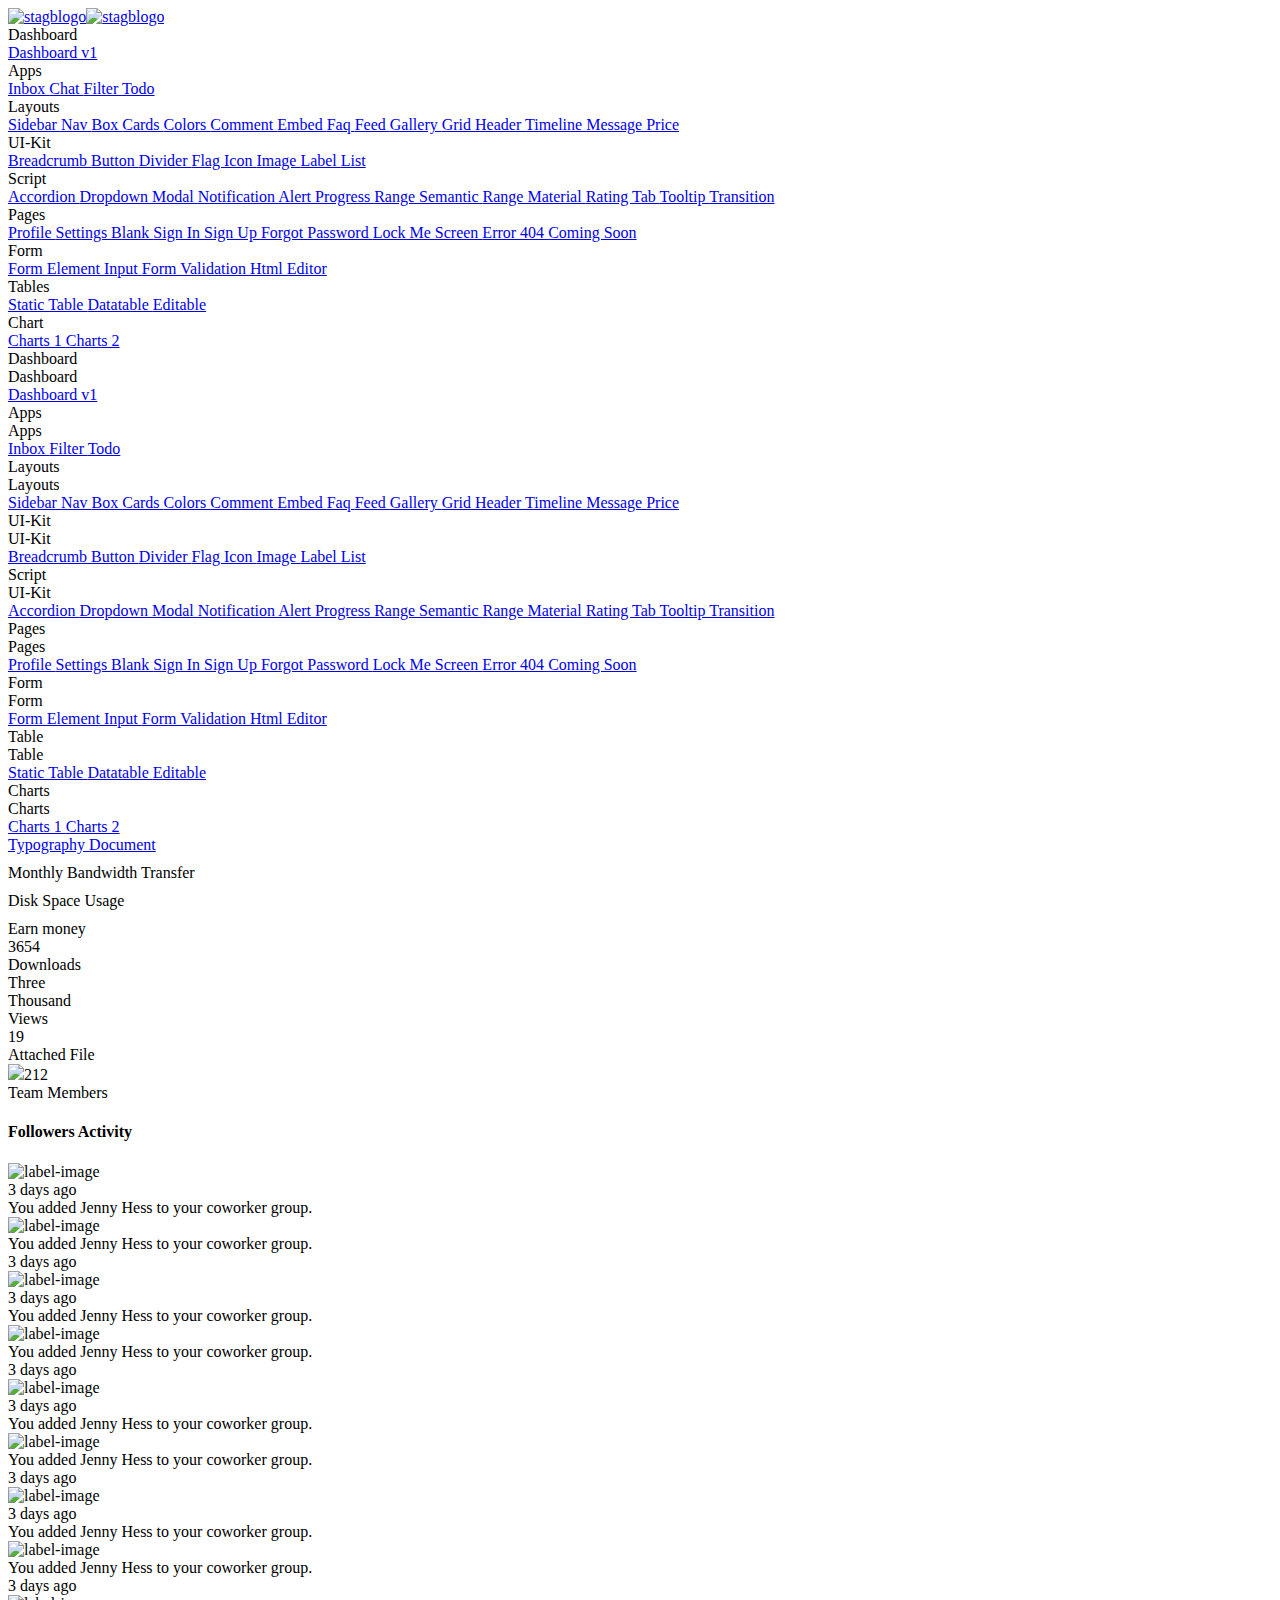
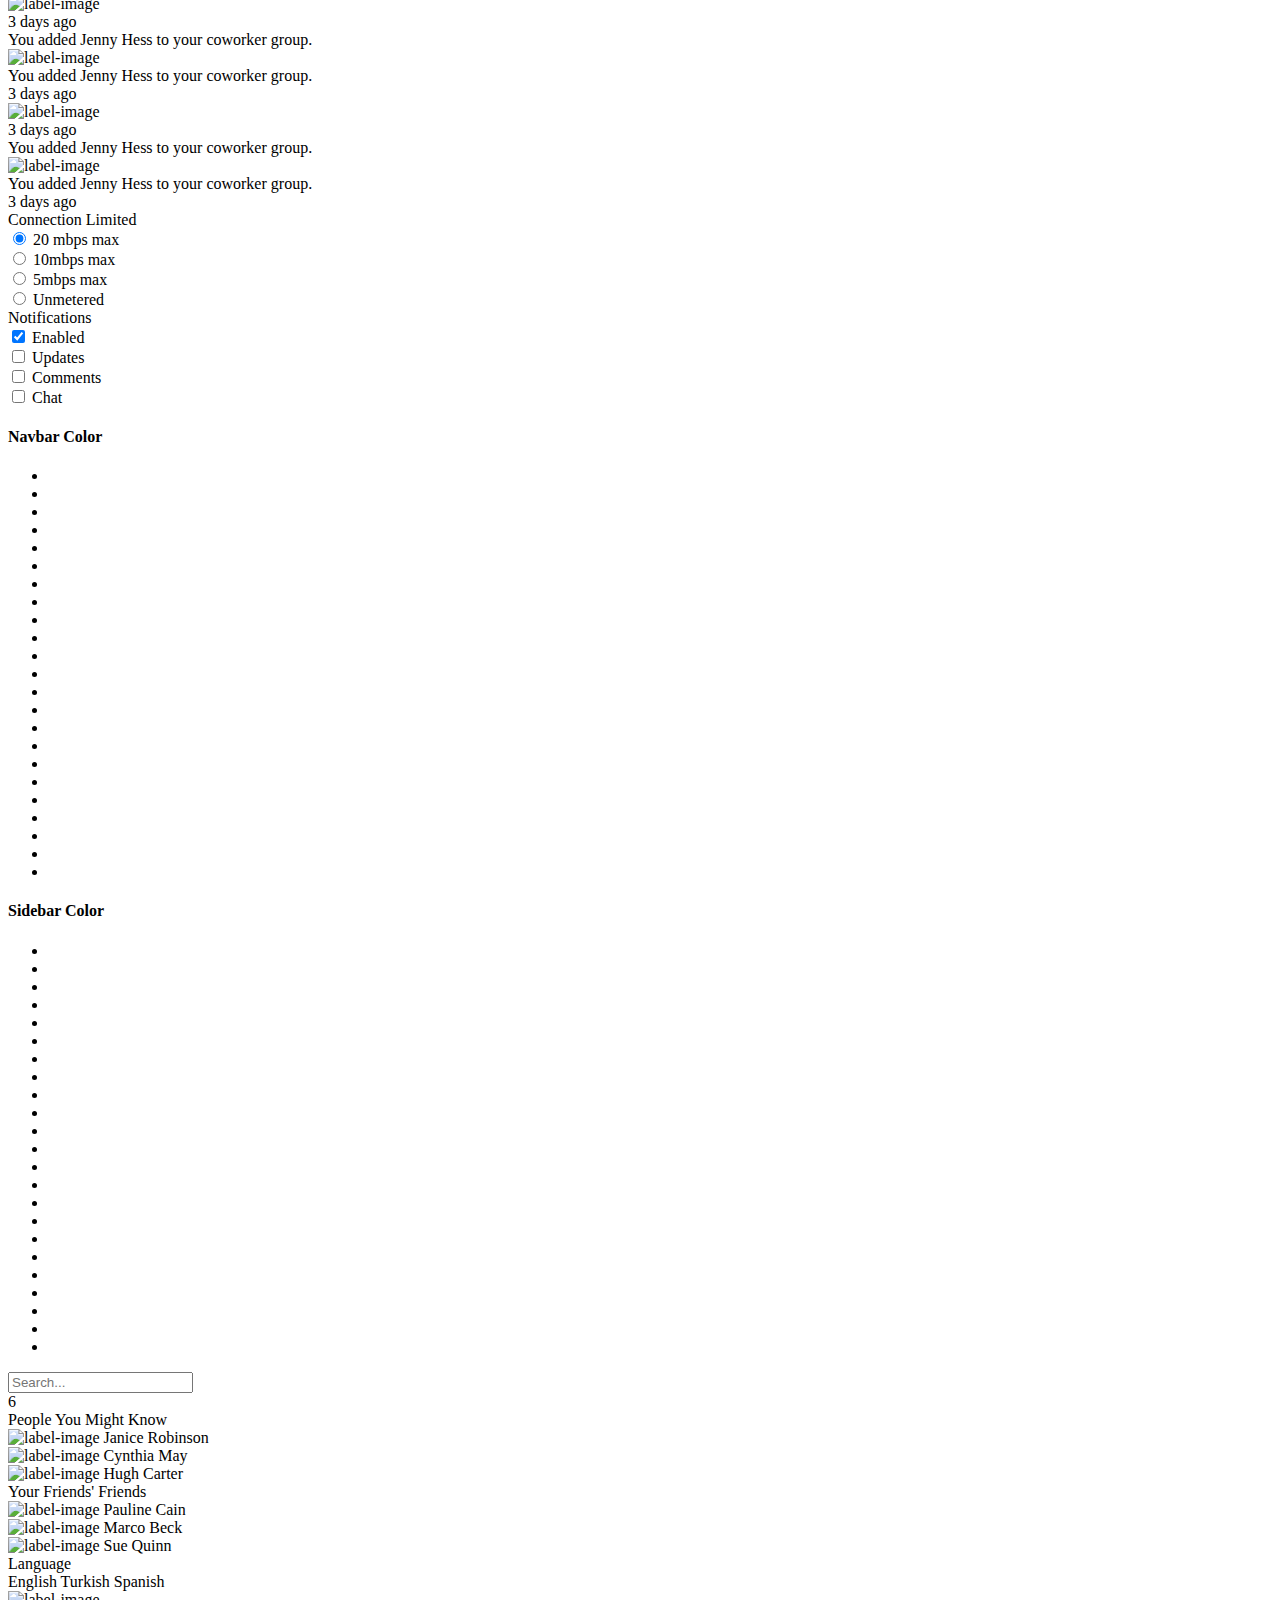
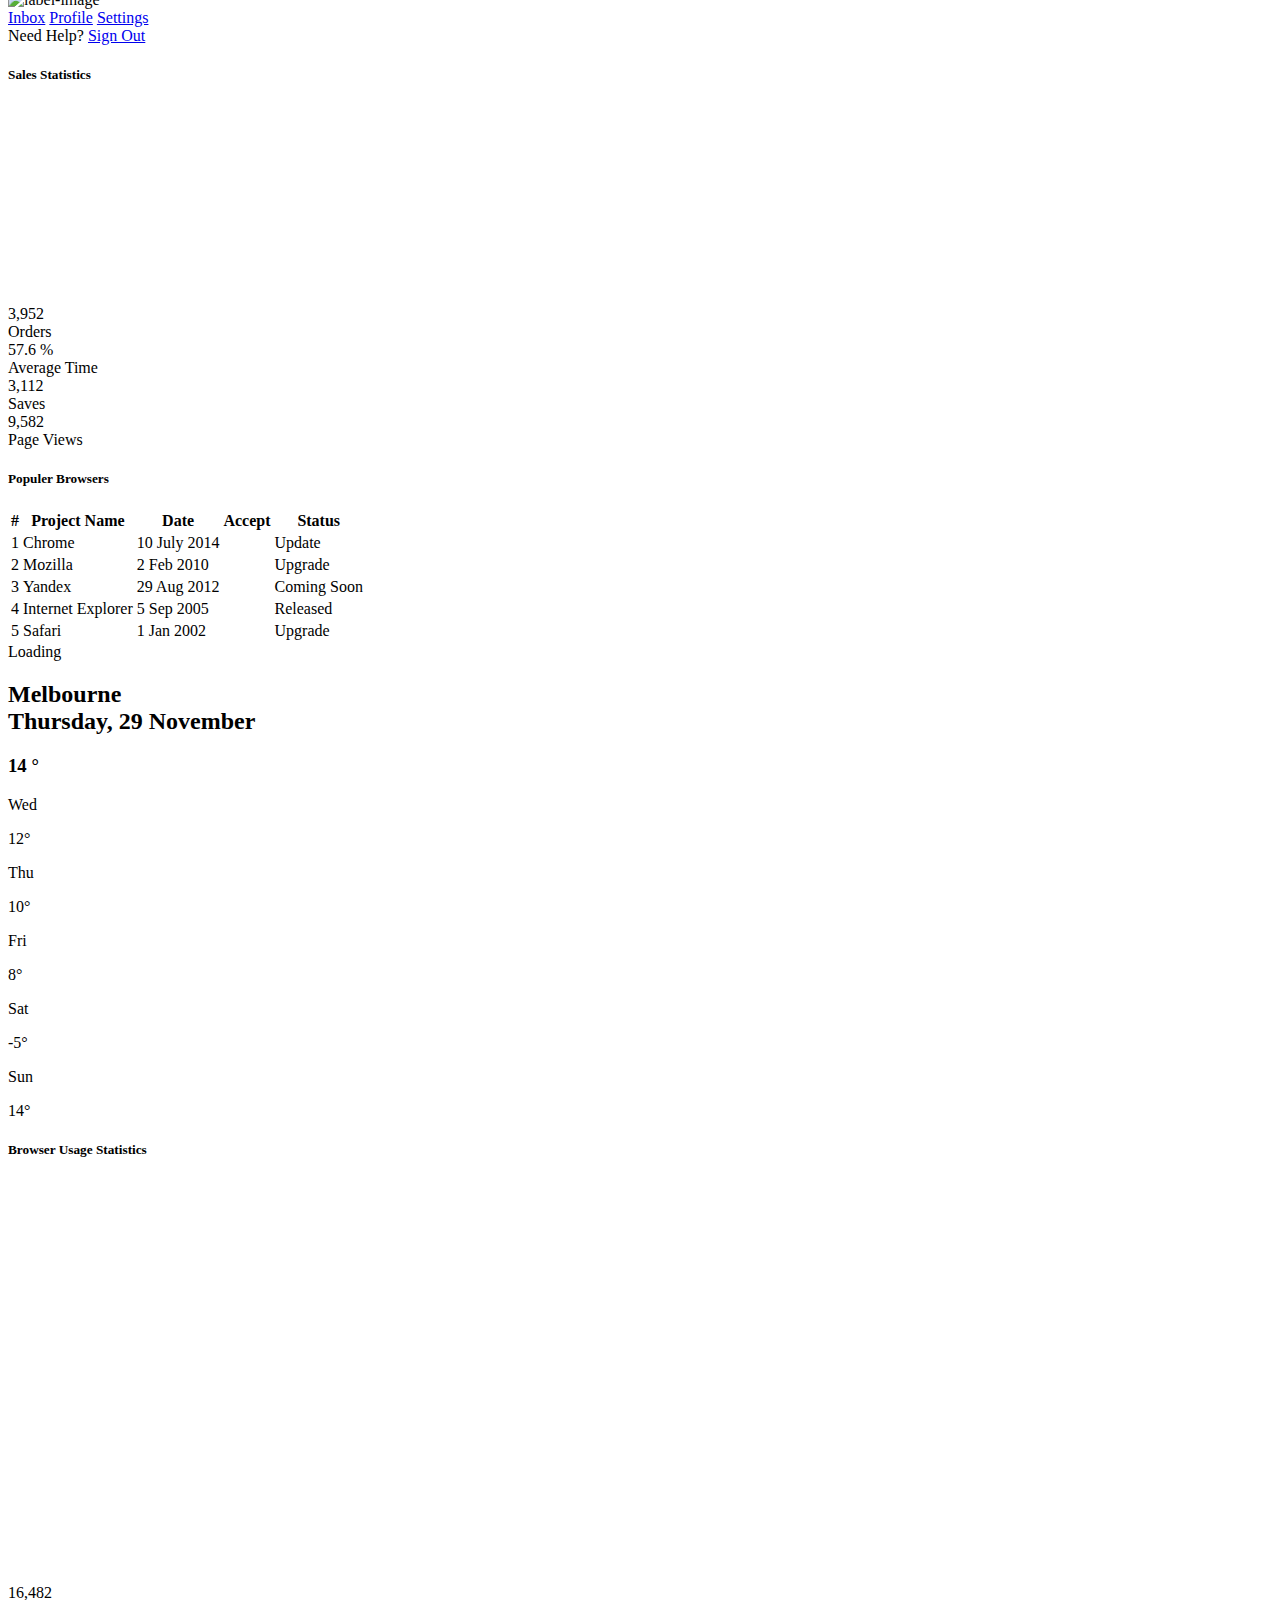
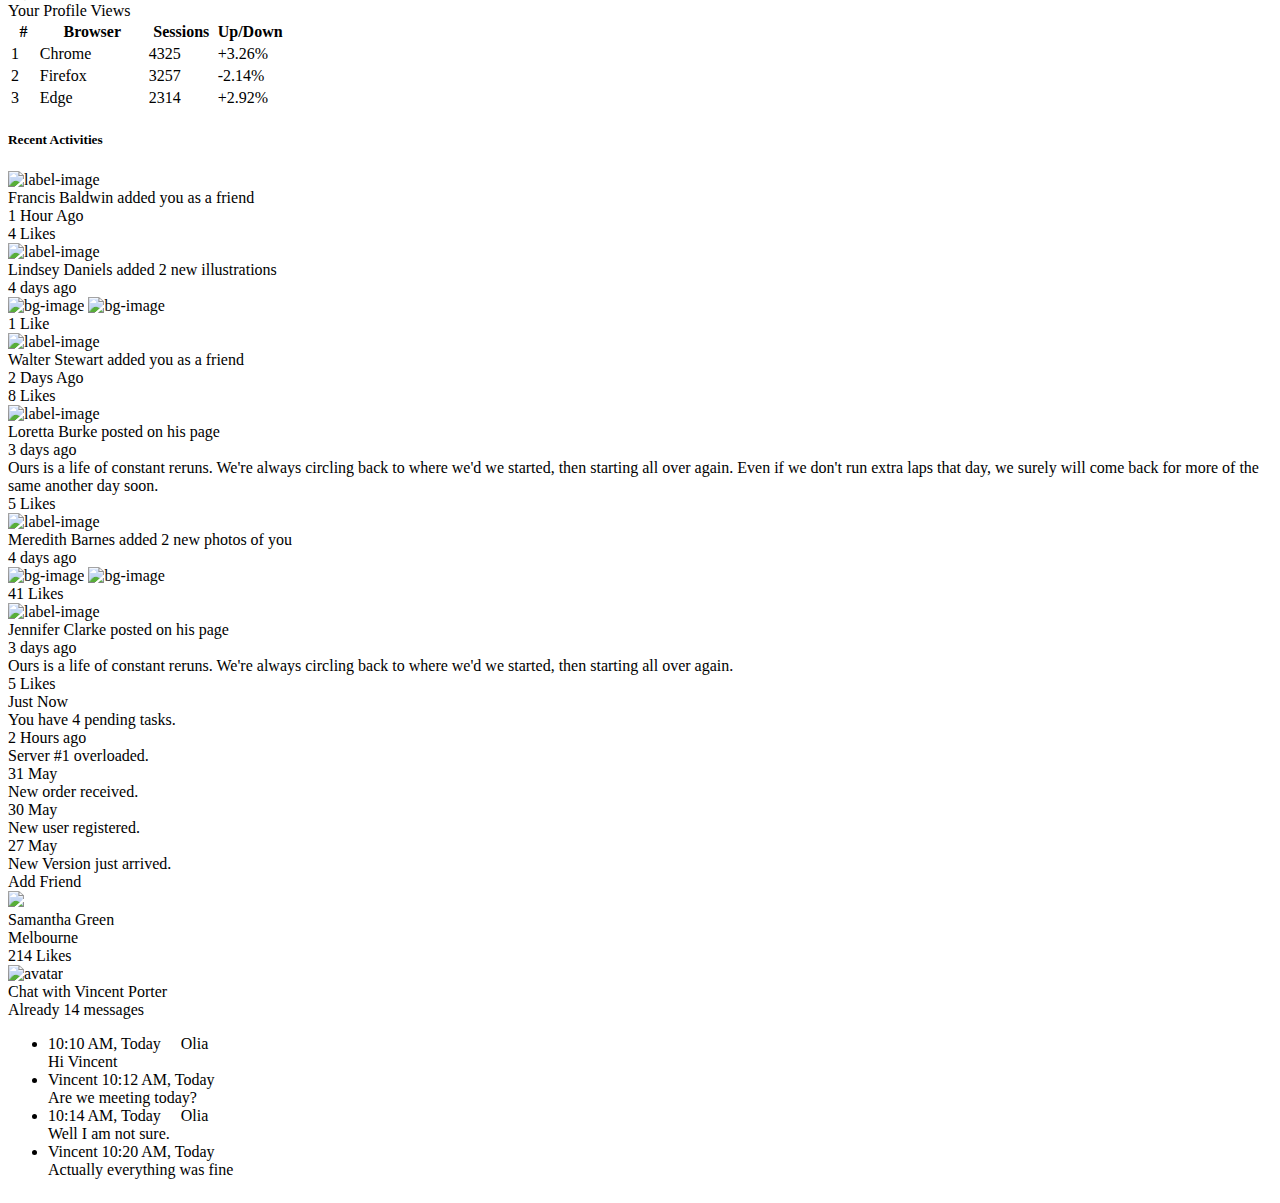
==== src/main/resources/templates/index.html @ 7857951e "gitHub 登录完成！" ====
<!DOCTYPE html>
<html lang="en" >

<head>
    <title>Stagb Admin Template - Dashboard</title>
    <link rel="icon" href="img/favicon.ico" />
    <meta charset="utf-8" />
    <meta http-equiv="X-UA-Compatible" content="IE=edge" />
    <meta name=viewport content="width=device-width, initial-scale=1" />
    <link href="semantic/dist/semantic.min.css" rel="stylesheet" />
    <link href="plugins/ionicons/css/ionicons.min.css" rel="stylesheet" />
    <link href="css/main.css" rel="stylesheet" />
    <link href="plugins/datepicker/css/bootstrap-datepicker.min.css" rel="stylesheet" />
    <link href="plugins/weather-icons/css/weather-icons-wind.min.css" rel="stylesheet" />
    <link href="plugins/weather-icons/css/weather-icons.min.css" rel="stylesheet" />
    <link href="plugins/chartist/chartist.min.css" rel="stylesheet" />
    <link href="css/chat-page.css" rel="stylesheet" />
    <link rel="shortcut icon" href="img/favicon.ico" />

</head>

<body>
    <div id="contextWrap">
        <!--sidebar-->
        <div class="ui sidebar vertical left menu overlay  borderless visible sidemenu inverted  grey" style="-webkit-transition-duration: 0.1s; transition-duration: 0.1s;" data-color="grey">
            <a class="item logo" href="index.html">
                <img src="img/logo.png" alt="stagblogo" /><img src="img/thumblogo.png" alt="stagblogo" class="displaynone" />
            </a>
            <div class="ui accordion inverted">

                <a class="title item">
                    <i class="ion-speedometer titleIcon icon"></i> Dashboard <i class="dropdown icon"></i>
                </a>
                <div class="content">
                    <a class="item" href="index.html">
                    Dashboard v1
                </a>
                </div>

                <div class="title item">
                    <i class="ion-ios-lightbulb titleIcon icon"></i>

                    <i class="dropdown icon"></i> Apps
                </div>
                <div class="content">
                    <a class="item" href="inbox.html">
                    Inbox
                </a>

                    <a class="item" href="chat.html">
                    Chat
                </a>

                    <a class="item" href="filter.html">
                    Filter
                </a>
                    <a class="item" href="todo.html">
                    Todo
                </a>
                </div>
                <div class="title item">
                    <i class="ion-ios-world titleIcon  icon"></i>

                    <i class="dropdown icon"></i> Layouts
                </div>
                <div class="content">
                    <a class="item" href="sidebar.html">
                    Sidebar
                </a>
                    <a class="item" href="menu.html">
                    Nav
                </a>

                    <a class="item" href="box.html">
                    Box
                </a>
                    <a class="item" href="cards.html">
                    Cards
                </a>
                    <a class="item" href="color.html">
                    Colors
                </a>
                    <a class="item" href="comment.html">
                    Comment
                </a>
                    <a class="item" href="embed.html">
                    Embed
                </a>
                    <a class="item" href="faq.html">
                    Faq
                </a>
                    <a class="item" href="feed.html">
                    Feed
                </a>
                    <a class="item" href="gallery.html">
                    Gallery
                </a>
                    <a class="item" href="grid.html">
                    Grid
                </a>
                    <a class="item" href="header.html">
                    Header
                </a>
                    <a class="item" href="timeline.html">
                    Timeline
                </a>
                    <a class="item" href="message.html">
                    Message
                </a>
                    <a class="item" href="price.html">
                    Price
                </a>
                </div>



                <div class="title item">
                    <i class="ion-briefcase titleIcon icon"></i>

                    <i class="dropdown icon"></i> UI-Kit
                </div>
                <div class="content">

                    <a class="item" href="breadcrumb.html">
                    Breadcrumb
                </a>
                    <a class="item" href="button.html">
                    Button
                </a>
                    <a class="item" href="divider.html">
                    Divider
                </a>

                    <a class="item" href="flag.html">
                    Flag
                </a>
                    <a class="item" href="icon.html">
                    Icon
                </a>
                    <a class="item" href="image.html">
                    Image
                </a>
                    <a class="item" href="label.html">
                    Label
                </a>
                    <a class="item" href="list.html">
                    List
                </a>
                </div>
                <div class="title item">
                    <i class="ion-mouse titleIcon icon"></i>

                    <i class="dropdown icon"></i> Script
                </div>
                <div class="content">
                    <a class="item" href="accordion.html">
                    Accordion
                </a>

                    <a class="item" href="dropdown.html">
                    Dropdown
                </a>

                    <a class="item" href="modal.html">
                    Modal
                </a>
                    <a class="item" href="notification.html">
                    Notification
                </a>
                    <a class="item" href="alert.html">
                    Alert
                </a>

                    <a class="item" href="progress.html">
                    Progress
                </a>
                    <a class="item" href="range-v1.html">
                    Range Semantic
                </a>
                    <a class="item" href="range-v2.html">
                    Range Material
                </a>
                    <a class="item" href="rating.html">
                    Rating
                </a>
                    <a class="item" href="tab.html">
                    Tab
                </a>
                    <a class="item" href="tooltip.html">
                    Tooltip
                </a>
                    <a class="item" href="transition.html">
                    Transition
                </a>
                </div>
                <div class="title item">
                    <i class="ion-bowtie titleIcon icon"></i>

                    <i class="dropdown icon"></i> Pages
                </div>
                <div class="content">
                    <a class="item" href="profile.html">
                    Profile
                </a>

                    <a class="item" href="settings.html">
                    Settings
                </a>

                    <a class="item" href="blank.html">
                    Blank
                </a>
                    <a class="item" href="login.html">
                    Sign In
                </a>
                    <a class="item" href="login.html">
                    Sign Up
                </a>
                    <a class="item" href="forgotpassword.html">
                    Forgot Password
                </a>
                    <a class="item" href="lockme.html">
                    Lock Me Screen
                </a>
                    <a class="item" href="404.html">
                    Error 404
                </a>
                    <a class="item" href="comingsoon.html">
                    Coming Soon
                </a>
                </div>

                <div class="title item">
                    <i class="ion-paintbrush titleIcon icon"></i>

                    <i class="dropdown icon"></i> Form
                </div>
                <div class="content">
                    <a class="item" href="formelements.html">
                    Form Element
                </a>
                    <a class="item" href="input.html">
                    Input
                </a>
                    <a class="item" href="formvalidation.html">
                    Form Validation
                </a>

                    <a class="item" href="editor.html">
                    Html Editor
                </a>
                </div>

                <div class="title item">
                    <i class="ion-flame titleIcon icon"></i>

                    <i class="dropdown icon"></i> Tables
                </div>
                <div class="content">
                    <a class="item" href="table.html">
                    Static Table
                </a>
                    <a class="item" href="datatable.html">
                    Datatable
                </a>
                    <a class="item" href="editable.html">
                    Editable
                </a>
                </div>
                <div class="title item">
                    <i class="ion-arrow-graph-up-right titleIcon icon"></i>

                    <i class="dropdown icon"></i> Chart
                </div>
                <div class="content">
                    <a class="item" href="chart.html">
                    Charts 1
                </a>
                    <a class="item" href="chart-2.html">
                    Charts 2
                </a>

                </div>

            </div>

            <div class="ui dropdown item displaynone scrolling">
                <span>Dashboard</span>
                <i class="ion-speedometer icon"></i>

                <div class="menu">
                    <div class="header">
                        Dashboard
                    </div>
                    <div class="ui divider"></div>
                    <a class="item" href="index.html">
                    Dashboard v1
                </a>
                </div>
            </div>


            <div class="ui dropdown item displaynone scrolling">
                <span>Apps</span>
                <i class="ion-ios-lightbulb icon"></i>
                <div class="menu">
                    <div class="header">
                        Apps
                    </div>
                    <div class="ui divider"></div>
                    <a class="item" href="inbox.html">
                    Inbox
                </a>
                    <a class="item" href="filter.html">
                    Filter
                </a>
                    <a class="item" href="todo.html">
                    Todo
                </a>
                </div>
            </div>
            <div class="ui dropdown item displaynone scrolling">
                <span>Layouts</span>
                <i class="ion-ios-world icon"></i>
                <div class="menu">
                    <div class="header">
                        Layouts
                    </div>
                    <div class="ui divider"></div>
                    <a class="item" href="sidebar.html">
                    Sidebar
                </a>
                    <a class="item" href="menu.html">
                    Nav
                </a>

                    <a class="item" href="box.html">
                    Box
                </a>
                    <a class="item" href="cards.html">
                    Cards
                </a>
                    <a class="item" href="color.html">
                    Colors
                </a>
                    <a class="item" href="comment.html">
                    Comment
                </a>
                    <a class="item" href="embed.html">
                    Embed
                </a>
                    <a class="item" href="faq.html">
                    Faq
                </a>
                    <a class="item" href="feed.html">
                    Feed
                </a>
                    <a class="item" href="gallery.html">
                    Gallery
                </a>
                    <a class="item" href="grid.html">
                    Grid
                </a>
                    <a class="item" href="header.html">
                    Header
                </a>
                    <a class="item" href="timeline.html">
                    Timeline
                </a>
                    <a class="item" href="message.html">
                    Message
                </a>
                    <a class="item" href="price.html">
                    Price
                </a>
                </div>
            </div>
            <div class="ui dropdown item displaynone scrolling">
                <span>UI-Kit</span>
                <i class="ion-briefcase icon"></i>
                <div class="menu">
                    <div class="header">
                        UI-Kit
                    </div>
                    <div class="ui divider"></div>
                    <a class="item" href="breadcrumb.html">
                    Breadcrumb
                </a>
                    <a class="item" href="button.html">
                    Button
                </a>
                    <a class="item" href="divider.html">
                    Divider
                </a>

                    <a class="item" href="flag.html">
                    Flag
                </a>
                    <a class="item" href="icon.html">
                    Icon
                </a>
                    <a class="item" href="image.html">
                    Image
                </a>
                    <a class="item" href="label.html">
                    Label
                </a>
                    <a class="item" href="list.html">
                    List
                </a>
                </div>
            </div>
            <div class="ui dropdown item displaynone scrolling">
                <span>Script</span>
                <i class="ion-mouse icon"></i>
                <div class="menu">
                    <div class="header">
                        UI-Kit
                    </div>
                    <div class="ui divider"></div>
                    <a class="item" href="accordion.html">
                    Accordion
                </a>

                    <a class="item" href="dropdown.html">
                    Dropdown
                </a>

                    <a class="item" href="modal.html">
                    Modal
                </a>
                    <a class="item" href="notification.html">
                    Notification
                </a>
                    <a class="item" href="alert.html">
                    Alert
                </a>

                    <a class="item" href="progress.html">
                    Progress
                </a>
                    <a class="item" href="range-v1.html">
                    Range Semantic
                </a>
                    <a class="item" href="range-v2.html">
                    Range Material
                </a>
                    <a class="item" href="rating.html">
                    Rating
                </a>
                    <a class="item" href="tab.html">
                    Tab
                </a>
                    <a class="item" href="tooltip.html">
                    Tooltip
                </a>
                    <a class="item" href="transition.html">
                    Transition
                </a>
                </div>
            </div>
            <div class="ui dropdown item displaynone scrolling">
                <span>Pages</span>
                <i class="ion-bowtie icon"></i>

                <div class="menu">
                    <div class="header">
                        Pages
                    </div>
                    <div class="ui divider"></div>
                    <a class="item" href="profile.html">
                    Profile
                </a>

                    <a class="item" href="settings.html">
                    Settings
                </a>

                    <a class="item" href="blank.html">
                    Blank
                </a>
                    <a class="item" href="login.html">
                    Sign In
                </a>
                    <a class="item" href="login.html">
                    Sign Up
                </a>
                    <a class="item" href="forgotpassword.html">
                    Forgot Password
                </a>
                    <a class="item" href="lockme.html">
                    Lock Me Screen
                </a>
                    <a class="item" href="404.html">
                    Error 404
                </a>
                    <a class="item" href="comingsoon.html">
                    Coming Soon
                </a>
                </div>
            </div>
            <div class="ui dropdown item displaynone scrolling">
                <span>Form</span>
                <i class="ion-paintbrush  icon"></i>

                <div class="menu">
                    <div class="header">
                        Form
                    </div>
                    <div class="ui divider"></div>
                    <a class="item" href="formelements.html">
                    Form Element
                </a>
                    <a class="item" href="input.html">
                    Input
                </a>
                    <a class="item" href="formvalidation.html">
                    Form Validation
                </a>

                    <a class="item" href="editor.html">
                    Html Editor
                </a>
                </div>
            </div>
            <div class="ui dropdown item displaynone scrolling">
                <span>Table</span>
                <i class="ion-flame icon"></i>

                <div class="menu">
                    <div class="header">
                        Table
                    </div>
                    <div class="ui divider"></div>
                    <a class="item" href="table.html">
                    Static Table
                </a>
                    <a class="item" href="datatable.html">
                    Datatable
                </a>
                    <a class="item" href="editable.html">
                    Editable
                </a>
                </div>
            </div>
            <div class="ui dropdown item displaynone scrolling">
                <span>Charts</span>
                <i class="ion-arrow-graph-up-right icon"></i>

                <div class="menu">
                    <div class="header">
                        Charts
                    </div>
                    <div class="ui divider"></div>
                    <a class="item" href="chart.html">
                    Charts 1
                </a>
                    <a class="item" href="chart-2.html">
                    Charts 2
                </a>

                </div>
            </div>
            <div class="ui divider"></div>
            <a class="item" href="typography.html">
                <i class="ion-printer icon"></i> <span class="colhidden">Typography</span>
            </a>
            <a class="item" href="document.html">
                <i class="ion-code icon"></i> <span class="colhidden">Document</span>
            </a>
            <div class="ui divider"></div>
            <a class="item">
                <div class="ui inverted progress tiny yellow" id="sidebar_progress1">
                    <div class="bar">

                    </div>
                    <div class="label colhidden" style="margin-top: 10px"><span class="colhidden">Monthly Bandwidth Transfer</span></div>
                </div>

            </a>

            <a class="item">
                <div class="ui inverted progress tiny teal" id="sidebar_progress2">
                    <div class="bar">

                    </div>
                    <div class="label colhidden" style="margin-top: 10px"><span class="colhidden">Disk Space Usage</span></div>
                </div>

            </a>
            <a class="item">
                <div class="ui inverted progress tiny blue" id="sidebar_progress3">
                    <div class="bar">

                    </div>
                    <div class="label colhidden" style="margin-top: 10px"><span class="colhidden">Earn money</span></div>
                </div>

            </a>
            <div class="ui divider"></div>

            <a class="item hiddenCollapse">
                <div class="ui one tiny inverted statistics">
                    <div class="statistic">
                        <div class="value counter">
                            3654
                        </div>
                        <div class="label">
                            Downloads
                        </div>
                    </div>
                    <div class="statistic">
                        <div class="text value">
                            Three<br> Thousand
                        </div>
                        <div class="label">
                            Views
                        </div>
                    </div>
                    <div class="statistic">
                        <div class="value">
                            <i class="ion-paperclip icon"></i><span class="counter">19</span>
                        </div>
                        <div class="label">
                            Attached File
                        </div>
                    </div>
                    <div class="statistic">
                        <div class="value">
                            <img src="img/avatar/people/carol.png" class="ui circular inline  top aligned image"><span class="counter">212</span>
                        </div>
                        <div class="label">
                            Team Members
                        </div>
                    </div>
                </div>
        </div>
        </a>
        <!--sidebar-->
        <div class="ui right sidebar">
            <div class="ui pointing secondary two item tabular menu">
                <a class="item active" data-tab="first"><i class="red icon ion-chatbox-working icon"></i></a>

                <a class="item" data-tab="fourth"><i class="blue icon ion-gear-a"></i></a>
            </div>
            <div class="ui tab active" data-tab="first">
                <div class="ui small feed">
                    <h4 class="ui header">Followers Activity</h4>
                    <div class="event">
                        <div class="label">
                            <img src="img/avatar/people/Abraham.png" alt="label-image" />
                        </div>
                        <div class="content">
                            <div class="date">
                                3 days ago
                            </div>
                            <div class="summary">
                                You added <a>Jenny Hess</a> to your <a>coworker</a> group.
                            </div>
                        </div>
                    </div>
                    <div class="event">
                        <div class="label">
                            <img src="img/avatar/people/carol.png" alt="label-image" />
                        </div>
                        <div class="content">
                            <div class="summary">
                                You added <a>Jenny Hess</a> to your <a>coworker</a> group.
                                <div class="date">
                                    3 days ago
                                </div>
                            </div>
                        </div>
                    </div>
                    <div class="event">
                        <div class="label">
                            <img src="img/avatar/people/Daryl.png" alt="label-image" />
                        </div>
                        <div class="content">
                            <div class="date">
                                3 days ago
                            </div>
                            <div class="summary">
                                You added <a>Jenny Hess</a> to your <a>coworker</a> group.
                            </div>
                        </div>
                    </div>
                    <div class="event">
                        <div class="label">
                            <img src="img/avatar/people/deana.png" alt="label-image" />
                        </div>
                        <div class="content">
                            <div class="summary">
                                You added <a>Jenny Hess</a> to your <a>coworker</a> group.
                                <div class="date">
                                    3 days ago
                                </div>
                            </div>
                        </div>
                    </div>
                    <div class="event">
                        <div class="label">
                            <img src="img/avatar/people/enid.png" alt="label-image" />
                        </div>
                        <div class="content">
                            <div class="date">
                                3 days ago
                            </div>
                            <div class="summary">
                                You added <a>Jenny Hess</a> to your <a>coworker</a> group.
                            </div>
                        </div>
                    </div>
                    <div class="event">
                        <div class="label">
                            <img src="img/avatar/people/Glenn.png" alt="label-image" />
                        </div>
                        <div class="content">
                            <div class="summary">
                                You added <a>Jenny Hess</a> to your <a>coworker</a> group.
                                <div class="date">
                                    3 days ago
                                </div>
                            </div>
                        </div>
                    </div>
                    <div class="event">
                        <div class="label">
                            <img src="img/avatar/people/Hershell.png" alt="label-image">
                        </div>
                        <div class="content">
                            <div class="date">
                                3 days ago
                            </div>
                            <div class="summary">
                                You added <a>Jenny Hess</a> to your <a>coworker</a> group.
                            </div>
                        </div>
                    </div>
                    <div class="event">
                        <div class="label">
                            <img src="img/avatar/people/Hershell.png" alt="label-image" />
                        </div>
                        <div class="content">
                            <div class="summary">
                                You added <a>Jenny Hess</a> to your <a>coworker</a> group.
                                <div class="date">
                                    3 days ago
                                </div>
                            </div>
                        </div>
                    </div>
                    <div class="event">
                        <div class="label">
                            <img src="img/avatar/people/Meggie.png" alt="label-image" />
                        </div>
                        <div class="content">
                            <div class="date">
                                3 days ago
                            </div>
                            <div class="summary">
                                You added <a>Jenny Hess</a> to your <a>coworker</a> group.
                            </div>
                        </div>
                    </div>
                    <div class="event">
                        <div class="label">
                            <img src="img/avatar/people/Michonne.png" alt="label-image" />
                        </div>
                        <div class="content">
                            <div class="summary">
                                You added <a>Jenny Hess</a> to your <a>coworker</a> group.
                                <div class="date">
                                    3 days ago
                                </div>
                            </div>
                        </div>
                    </div>
                    <div class="event">
                        <div class="label">
                            <img src="img/avatar/people/Rick.png" alt="label-image" />
                        </div>
                        <div class="content">
                            <div class="date">
                                3 days ago
                            </div>
                            <div class="summary">
                                You added <a>Jenny Hess</a> to your <a>coworker</a> group.
                            </div>
                        </div>
                    </div>
                    <div class="event">
                        <div class="label">
                            <img src="img/avatar/people/Tara.png" alt="label-image" />
                        </div>
                        <div class="content">
                            <div class="summary">
                                You added <a>Jenny Hess</a> to your <a>coworker</a> group.
                                <div class="date">
                                    3 days ago
                                </div>
                            </div>
                        </div>
                    </div>
                </div>
            </div>

            <div class="ui tab" data-tab="fourth">
                <div class="ui form fluid">
                    <div class="grouped fields">
                        <label>Connection Limited</label>
                        <div class="field">
                            <div class="ui slider checkbox">
                                <input type="radio" name="throughput" checked="checked">
                                <label>20 mbps max</label>
                            </div>
                        </div>
                        <div class="field">
                            <div class="ui slider checkbox">
                                <input type="radio" name="throughput">
                                <label>10mbps max</label>
                            </div>
                        </div>
                        <div class="field">
                            <div class="ui slider checkbox">
                                <input type="radio" name="throughput">
                                <label>5mbps max</label>
                            </div>
                        </div>
                        <div class="field">
                            <div class="ui slider checkbox checked">
                                <input type="radio" name="throughput">
                                <label>Unmetered</label>
                            </div>
                        </div>
                    </div>
                </div>
                <div class="ui divider"></div>
                <div class="ui form fluid">
                    <div class="grouped fields">
                        <label>Notifications</label>
                        <div class="field">
                            <div class="ui toggle checkbox">
                                <input type="checkbox" checked name="public">
                                <label class="coloring red">Enabled</label>
                            </div>
                        </div>
                        <div class="field">
                            <div class="ui toggle checkbox">
                                <input type="checkbox" name="public">
                                <label class="coloring green">Updates</label>
                            </div>
                        </div>
                        <div class="field">
                            <div class="ui toggle checkbox">
                                <input type="checkbox" name="public">
                                <label>Comments</label>
                            </div>
                        </div>
                        <div class="field">
                            <div class="ui toggle checkbox">
                                <input type="checkbox" name="public">
                                <label>Chat</label>
                            </div>
                        </div>
                    </div>
                </div>
                <div class="ui divider"></div>

                <h4 class="ui header">Navbar Color</h4>
                <div class="ui basic segment">

                    <ul class="colorlist">
                        <li>
                            <a class="ui segment yellow inverted" data-addClass="inverted yellow">
                            </a>
                        </li>
                        <li>
                            <a class="ui segment red inverted" data-addClass="inverted red">
                            </a>
                        </li>
                        <li>
                            <a class="ui segment blue inverted" data-addClass="inverted blue">
                            </a>
                        </li>
                        <li>
                            <a class="ui segment black inverted" data-addClass="inverted black">
                            </a>
                        </li>
                        <li>
                            <a class="ui segment orange inverted" data-addClass="inverted orange">
                            </a>
                        </li>
                        <li>
                            <a class="ui segment pink inverted" data-addClass="inverted pink">
                            </a>
                        </li>
                        <li>
                            <a class="ui segment green inverted" data-addClass="inverted green">
                            </a>
                        </li>
                        <li>
                            <a class="ui segment purple inverted" data-addClass="inverted purple">
                            </a>
                        </li>
                        <li>
                            <a class="ui segment violet inverted" data-addClass="inverted violet">
                            </a>
                        </li>
                        <li>
                            <a class="ui segment brown inverted" data-addClass="inverted brown">
                            </a>
                        </li>
                        <li>
                            <a class="ui segment teal inverted" data-addClass="inverted teal">
                            </a>
                        </li>
                        <li>
                            <a class="ui segment greenli inverted" data-addClass="inverted greenli">
                            </a>
                        </li>
                        <li>
                            <a class="ui segment grey inverted" data-addClass="inverted grey">
                            </a>
                        </li>
                        <li>
                            <a class="ui segment redli inverted" data-addClass="inverted redli">
                            </a>
                        </li>
                        <li>
                            <a class="ui segment yellowli inverted" data-addClass="inverted yellowli">
                            </a>
                        </li>
                        <li>
                            <a class="ui segment blueli inverted" data-addClass="inverted blueli">
                            </a>
                        </li>
                        <li>
                            <a class="ui segment darkpurpleli inverted" data-addClass="inverted darkpurpleli">
                            </a>
                        </li>
                        <li>
                            <a class="ui segment darkorangeli inverted" data-addClass="inverted darkorangeli">
                            </a>
                        </li>
                        <li>
                            <a class="ui segment greenli2 inverted" data-addClass="inverted greenli2">
                            </a>
                        </li>
                        <li>
                            <a class="ui segment pinkli inverted" data-addClass="inverted pinkli">
                            </a>
                        </li>
                        <li>
                            <a class="ui segment lightyellowli inverted" data-addClass="inverted lightyellowli">
                            </a>
                        </li>
                        <li>
                            <a class="ui segment darkli inverted" data-addClass="inverted darkli">
                            </a>
                        </li>
                        <li>
                            <a class="ui segment lightbrownli inverted" data-addClass="inverted lightbrownli">
                            </a>
                        </li>
                    </ul>
                </div>
                <h4 class="ui header">Sidebar Color</h4>
                <div class="ui basic segment">

                    <ul class="sidecolor">
                        <li>
                            <a class="ui segment yellow inverted" data-addClass="inverted yellow">
                            </a>
                        </li>
                        <li>
                            <a class="ui segment red inverted" data-addClass="inverted red">
                            </a>
                        </li>
                        <li>
                            <a class="ui segment blue inverted" data-addClass="inverted blue">
                            </a>
                        </li>
                        <li>
                            <a class="ui segment black inverted" data-addClass="inverted black">
                            </a>
                        </li>
                        <li>
                            <a class="ui segment orange inverted" data-addClass="inverted orange">
                            </a>
                        </li>
                        <li>
                            <a class="ui segment pink inverted" data-addClass="inverted pink">
                            </a>
                        </li>
                        <li>
                            <a class="ui segment green inverted" data-addClass="inverted green">
                            </a>
                        </li>
                        <li>
                            <a class="ui segment purple inverted" data-addClass="inverted purple">
                            </a>
                        </li>
                        <li>
                            <a class="ui segment violet inverted" data-addClass="inverted violet">
                            </a>
                        </li>
                        <li>
                            <a class="ui segment brown inverted" data-addClass="inverted brown">
                            </a>
                        </li>
                        <li>
                            <a class="ui segment teal inverted" data-addClass="inverted teal">
                            </a>
                        </li>
                        <li>
                            <a class="ui segment greenli inverted" data-addClass="inverted greenli">
                            </a>
                        </li>
                        <li>
                            <a class="ui segment grey inverted" data-addClass="inverted grey">
                            </a>
                        </li>
                        <li>
                            <a class="ui segment redli inverted" data-addClass="inverted redli">
                            </a>
                        </li>
                        <li>
                            <a class="ui segment yellowli inverted" data-addClass="inverted yellowli">
                            </a>
                        </li>
                        <li>
                            <a class="ui segment blueli inverted" data-addClass="inverted blueli">
                            </a>
                        </li>
                        <li>
                            <a class="ui segment darkpurpleli inverted" data-addClass="inverted darkpurpleli">
                            </a>
                        </li>
                        <li>
                            <a class="ui segment darkorangeli inverted" data-addClass="inverted darkorangeli">
                            </a>
                        </li>
                        <li>
                            <a class="ui segment greenli2 inverted" data-addClass="inverted greenli2">
                            </a>
                        </li>
                        <li>
                            <a class="ui segment pinkli inverted" data-addClass="inverted pinkli">
                            </a>
                        </li>
                        <li>
                            <a class="ui segment lightyellowli inverted" data-addClass="inverted lightyellowli">
                            </a>
                        </li>
                        <li>
                            <a class="ui segment darkli inverted" data-addClass="inverted darkli">
                            </a>
                        </li>
                        <li>
                            <a class="ui segment lightbrownli inverted" data-addClass="inverted lightbrownli">
                            </a>
                        </li>
                    </ul>
                </div>
            </div>
        </div>
        <div class="pusher">
            <!--navbar-->
            <div class="navslide navwrap">
                <div class="ui menu icon borderless grid" data-color="inverted white">
                    <a class="item labeled openbtn">
                        <i class="ion-navicon-round big icon"></i>
                    </a>
                    <a class="item labeled expandit" onclick="toggleFullScreen(document.body)">
                        <i class="ion-arrow-expand big icon"></i>
                    </a>
                    <div class="item ui colhidden">
                        <div class="ui icon input">
                            <input type="text" placeholder="Search...">
                            <i class="search icon"></i>
                        </div>
                    </div>
                    <div class="right menu colhidden">

                        <div class="ui dropdown item labeled icon">
                            <i class="bell icon"></i>
                            <div class="ui red label mini circular">6</div>
                            <div class="menu">
                                <div class="header">
                                    People You Might Know
                                </div>
                                <div class="item">
                                    <img class="ui avatar image" src="img/avatar/people/enid.png" alt="label-image" /> Janice Robinson
                                </div>
                                <div class="item">
                                    <img class="ui avatar image" src="img/avatar/people/Hershell.png" alt="label-image" /> Cynthia May
                                </div>
                                <div class="item">
                                    <img class="ui avatar image" src="img/avatar/people/Rick.png" alt="label-image" /> Hugh Carter
                                </div>
                                <div class="header">
                                    Your Friends' Friends
                                </div>
                                <div class="item">
                                    <img class="ui avatar image" src="img/avatar/people/Meggie.png" alt="label-image" /> Pauline Cain
                                </div>
                                <div class="item">
                                    <img class="ui avatar image" src="img/avatar/people/Glenn.png" alt="label-image" /> Marco Beck
                                </div>
                                <div class="item">
                                    <img class="ui avatar image" src="img/avatar/people/Daryl.png" alt="label-image" /> Sue Quinn
                                </div>
                            </div>
                        </div>
                        <div class="ui dropdown item">
                            Language <i class="dropdown icon"></i>
                            <div class="menu">
                                <a class="item"><i class="united kingdom flag"></i>English</a>
                                <a class="item"><i class="turkey flag"></i>Turkish</a>
                                <a class="item"><i class="spain flag"></i>Spanish</a>
                            </div>
                        </div>
                        <div class="ui dropdown item">
                            <img class="ui mini circular image" src="img/avatar/people/enid.png" alt="label-image" />
                            <div class="menu">
                                <a class="item" href="mail.html">Inbox</a>
                                <a class="item" href="profile.html">Profile</a>
                                <a class="item" href="settings.html">Settings</a>
                                <div class="ui divider"></div>
                                <a class="item">Need Help?</a>
                                <a class="item" href="/gitHubLogin">Sign Out</a>
                            </div>
                        </div>
                        <a class="item labeled rightsidebar computer only">
                            <i class="ion-wrench large icon"></i>
                        </a>

                    </div>
                </div>
            </div>
            <!--navbar-->
            <!--maincontent-->
            <div class="mainWrap navslide">
                <div class="ui equal width left aligned padded grid stackable">
                    <div class="row">
                        <div class="column">
                            <div class="ui segments no-padding">
                                <div class="ui segment basic no-padding-bottom">
                                    <h5 class="ui left floated header">
                                        Sales Statistics
                                    </h5>
                                    <h5 class="ui right floated header">
                                        <i class="ion-ios-arrow-up icon link"></i>
                                        <i class="ion-ios-refresh-empty refreshing icon link"></i>
                                        <i class="ion-ios-close-empty icon link"></i>
                                    </h5>
                                    <div class="clearfix"></div>
                                </div>
                                <div class="ui basic segment no-padding">
                                    <div id="chart-curved-line" class="flot-chart" style="width:100%;height:200px">
                                    </div>
                                </div>
                            </div>
                        </div>
                    </div>
                    <div class="row">
                        <div class="sixteen wide tablet four wide computer column">

                            <div class="ui segment left aligned">

                                <div class="ui  statistic">
                                    <div class="value counter">
                                        3,952
                                    </div>
                                    <div class="label">
                                        Orders
                                    </div>
                                    <i class="icon ion-ios-cart teal statisticIcon"></i>
                                </div>
                                <div id="flot-order" class="flotchart"></div>
                            </div>
                        </div>

                        <div class="sixteen wide tablet four wide computer column">

                            <div class="ui segment left aligned">

                                <div class="ui  statistic">
                                    <div class="value">
                                        <span class="counter">57.6</span> %
                                    </div>
                                    <div class="label">
                                        Average Time
                                    </div>
                                    <i class="icon ion-ios-timer blue statisticIcon"></i>
                                </div>
                                <div id="flot-avarage" class="flotchart"></div>
                            </div>
                        </div>
                        <div class="sixteen wide tablet four wide computer column">

                            <div class="ui segment left aligned">

                                <div class="ui  statistic">
                                    <div class="value counter">
                                        3,112
                                    </div>
                                    <div class="label">
                                        Saves
                                    </div>
                                    <i class="icon ion-magnet purple statisticIcon"></i>
                                </div>
                                <div id="flot-saves" class="flotchart"></div>
                            </div>
                        </div>
                        <div class="sixteen wide tablet four wide computer column">

                            <div class="ui segment left aligned">

                                <div class="ui  statistic">

                                    <div class="value counter">
                                        9,582
                                    </div>
                                    <div class="label">
                                        Page Views
                                    </div>
                                    <i class="icon ion-trophy red statisticIcon"></i>
                                </div>
                                <div id="flot-view" class="flotchart"></div>
                            </div>
                        </div>
                    </div>

                    <div class="stretched row">

                        <div class="sixteen wide tablet ten wide computer column">
                            <div class="ui segments">
                                <div class="ui segment no-padding-bottom">
                                    <h5 class="ui left floated header">
                                        Populer Browsers
                                    </h5>
                                    <h5 class="ui right floated header">
                                        <i class="ion-ios-arrow-up icon link"></i>
                                        <i class="ion-ios-refresh-empty refreshing icon link"></i>
                                        <i class="ion-ios-close-empty icon link"></i>
                                    </h5>
                                    <div class="clearfix"></div>
                                </div>
                                <div class="ui segment left aligned">

                                    <table class="ui very basic center aligned  celled table">
                                        <thead>
                                            <tr>
                                                <th>#</th>
                                                <th>Project Name</th>
                                                <th>Date</th>
                                                <th>Accept</th>
                                                <th>Status</th>
                                            </tr>
                                        </thead>
                                        <tbody>
                                            <tr>
                                                <td>1</td>
                                                <td>Chrome</td>
                                                <td>10 July 2014</td>
                                                <td><i class="green check icon"></i></td>
                                                <td><a class="ui blue mini basic label">Update</a></td>
                                            </tr>
                                            <tr>
                                                <td>2</td>
                                                <td>Mozilla</td>
                                                <td>2 Feb 2010</td>
                                                <td><i class="red close icon"></i></td>
                                                <td><a class="ui green mini basic label">Upgrade</a></td>
                                            </tr>
                                            <tr>
                                                <td>3</td>
                                                <td>Yandex</td>
                                                <td>29 Aug 2012</td>
                                                <td><i class="green check icon"></i></td>
                                                <td><a class="ui purple mini basic label">Coming Soon</a></td>
                                            </tr>
                                            <tr>
                                                <td>4</td>
                                                <td>Internet Explorer</td>
                                                <td>5 Sep 2005</td>
                                                <td><i class="red close icon"></i></td>
                                                <td><a class="ui red mini basic label">Released</a></td>
                                            </tr>
                                            <tr>
                                                <td>5</td>
                                                <td>Safari</td>
                                                <td>1 Jan 2002</td>
                                                <td><i class="red close icon"></i></td>
                                                <td><a class="ui yellow mini basic label">Upgrade</a></td>
                                            </tr>
                                        </tbody>
                                    </table>
                                    <div class="ui inverted dimmer">
                                        <div class="ui text loader">Loading</div>
                                    </div>
                                </div>
                            </div>
                        </div>
                        <div class="sixteen wide tablet six wide computer column">

                            <div class="ui segment">
                                <h2 class="ui   center aligned header">

                                    <div class="content">
                                        Melbourne
                                        <div class="sub header">Thursday, 29 November</div>
                                    </div>
                                </h2>
                                <h3 class="ui center aligned header">14 &deg;</h3>
                                <div class="ui divider"></div>
                                <div class="ui five column centered grid">

                                    <div class="column center aligned">
                                        <p>Wed</p>
                                        <p><i class="wi wi-day-cloudy"></i></p>
                                        <p>12&deg;</p>
                                    </div>
                                    <div class="column center aligned">
                                        <p>Thu</p>
                                        <p><i class="wi wi-day-sleet"></i></p>
                                        <p>10&deg;</p>
                                    </div>
                                    <div class="column center aligned">
                                        <p>Fri</p>
                                        <p><i class="wi wi-day-cloudy-gusts"></i></p>
                                        <p>8&deg;</p>
                                    </div>
                                    <div class="column center aligned">
                                        <p>Sat</p>
                                        <p><i class="wi wi-day-sprinkle"></i></p>
                                        <p>-5&deg;</p>
                                    </div>
                                    <div class="column center aligned">
                                        <p>Sun</p>
                                        <p><i class="wi wi-day-lightning"></i></p>
                                        <p>14&deg;</p>
                                    </div>
                                </div>
                                <div id="flot-weather" class="flotchart"></div>
                            </div>
                        </div>
                    </div>
                    <div class="row">
                        <div class="sixteen wide tablet sixteen wide computer column">
                            <div class="ui segments">
                                <div class="ui segment no-padding-bottom">
                                    <h5 class="ui left floated header">
                                        Browser Usage Statistics
                                    </h5>
                                    <h5 class="ui right floated header">
                                        <i class="ion-ios-arrow-up icon link"></i>
                                        <i class="ion-ios-refresh-empty refreshing icon link"></i>
                                        <i class="ion-ios-close-empty icon link"></i>
                                    </h5>
                                    <div class="clearfix"></div>
                                </div>
                                <div class="ui segment">
                                    <div class="ui grid">
                                        <div class="stretched row">
                                            <div class="sixteen wide tablet ten wide computer column">
                                                <canvas id="chart_1" width="400" height="400"></canvas>
                                            </div>
                                            <div class="sixteen wide tablet six wide computer column">
                                                <div class="ui horizontal large statistic">
                                                    <div class="value counter">
                                                        16,482
                                                    </div>
                                                    <div class="label">
                                                        Your Profile Views
                                                    </div>
                                                </div>
                                                <div id="flot-profile" class="flotchart"></div>
                                                <table class="ui celled striped table">
                                                    <thead>
                                                        <tr>
                                                            <th style="width:10%">#</th>
                                                            <th style="width:40%">Browser</th>
                                                            <th style="width:25%">Sessions</th>
                                                            <th style="width:25%">Up/Down</th>
                                                        </tr>
                                                    </thead>
                                                    <tbody>
                                                        <tr>
                                                            <td>1</td>
                                                            <td>Chrome</td>
                                                            <td>4325</td>
                                                            <td class="text-success">+3.26%</td>
                                                        </tr>
                                                        <tr>
                                                            <td>2</td>
                                                            <td>Firefox</td>
                                                            <td>3257</td>
                                                            <td class="text-danger">-2.14%</td>
                                                        </tr>
                                                        <tr>
                                                            <td>3</td>
                                                            <td>Edge</td>
                                                            <td>2314</td>
                                                            <td class="text-success">+2.92%</td>
                                                        </tr>
                                                    </tbody>
                                                </table>
                                            </div>
                                        </div>
                                    </div>
                                </div>
                            </div>
                        </div>
                    </div>

                    <div class="stretched row">
                        <div class="sixteen wide tablet five wide computer column">
                            <div class="ui segment">
                                <h5 class="ui dividing header">
                                    Recent Activities
                                </h5>
                                <div class="ui feed timeline">
                                    <div class="event">
                                        <div class="label">
                                            <img src="img/avatar/people/Abraham.png" alt="label-image" />
                                        </div>
                                        <div class="content">
                                            <div class="summary">
                                                <a class="user">
                                                Francis	Baldwin
                                            </a> added you as a friend
                                                <div class="date">
                                                    1 Hour Ago
                                                </div>
                                            </div>
                                            <div class="meta">
                                                <a class="like">
                                                    <i class="like icon"></i> 4 Likes
                                                </a>
                                            </div>
                                        </div>
                                    </div>
                                    <div class="event">
                                        <div class="label">
                                            <img src="img/avatar/people/carol.png" alt="label-image" />
                                        </div>
                                        <div class="content">
                                            <div class="summary">
                                                <a>Lindsey Daniels</a> added <a>2 new illustrations</a>
                                                <div class="date">
                                                    4 days ago
                                                </div>
                                            </div>
                                            <div class="extra images">
                                                <a><img src="img/bg/1.png" alt="bg-image" /></a>
                                                <a><img src="img/bg/3.png.jpeg" alt="bg-image" /></a>
                                            </div>
                                            <div class="meta">
                                                <a class="like">
                                                    <i class="like icon"></i> 1 Like
                                                </a>
                                            </div>
                                        </div>
                                    </div>
                                    <div class="event">
                                        <div class="label">
                                            <img src="img/avatar/people/Daryl.png" alt="label-image" />
                                        </div>
                                        <div class="content">
                                            <div class="summary">
                                                <a class="user">
                                                Walter	Stewart
                                            </a> added you as a friend
                                                <div class="date">
                                                    2 Days Ago
                                                </div>
                                            </div>
                                            <div class="meta">
                                                <a class="like">
                                                    <i class="like icon"></i> 8 Likes
                                                </a>
                                            </div>
                                        </div>
                                    </div>
                                    <div class="event">
                                        <div class="label">
                                            <img src="img/avatar/people/deana.png" alt="label-image" />
                                        </div>
                                        <div class="content">
                                            <div class="summary">
                                                <a>Loretta	Burke</a> posted on his page
                                                <div class="date">
                                                    3 days ago
                                                </div>
                                            </div>
                                            <div class="extra text">
                                                Ours is a life of constant reruns. We're always circling back to where we'd we started, then starting all over again. Even if we don't run extra laps that day, we surely will come back for more of the same another day soon.
                                            </div>
                                            <div class="meta">
                                                <a class="like">
                                                    <i class="like icon"></i> 5 Likes
                                                </a>
                                            </div>
                                        </div>
                                    </div>
                                    <div class="event">
                                        <div class="label">
                                            <img src="img/avatar/people/enid.png" alt="label-image" />
                                        </div>
                                        <div class="content">
                                            <div class="summary">
                                                <a>Meredith	Barnes</a> added <a>2 new photos</a> of you
                                                <div class="date">
                                                    4 days ago
                                                </div>
                                            </div>
                                            <div class="extra images">
                                                <a><img src="img/bg/5.png" alt="bg-image" /></a>
                                                <a><img src="img/bg/6.png" alt="bg-image" /></a>
                                            </div>
                                            <div class="meta">
                                                <a class="like">
                                                    <i class="like icon"></i> 41 Likes
                                                </a>
                                            </div>
                                        </div>
                                    </div>

                                    <div class="event">
                                        <div class="label">
                                            <img src="img/avatar/people/Meggie.png" alt="label-image" />
                                        </div>
                                        <div class="content">
                                            <div class="summary">
                                                <a>Jennifer	Clarke</a> posted on his page
                                                <div class="date">
                                                    3 days ago
                                                </div>
                                            </div>
                                            <div class="extra text">
                                                Ours is a life of constant reruns. We're always circling back to where we'd we started, then starting all over again.
                                            </div>
                                            <div class="meta">
                                                <a class="like">
                                                    <i class="like icon"></i> 5 Likes
                                                </a>
                                            </div>
                                        </div>
                                    </div>
                                </div>
                            </div>
                        </div>
                        <div class="sixteen wide tablet five wide computer column">

                            <div class="ui segment">
                                <div class="ui middle aligned relaxed list">
                                    <div class="item">
                                        <div class="right floated content">
                                            <a class="ui red basic label">Just Now</a>
                                        </div>
                                        <i class="icon large ion-pizza circular red"></i>
                                        <div class="content">
                                            You have 4 pending tasks.
                                        </div>
                                    </div>
                                    <div class="item">
                                        <div class="right floated content">
                                            <a class="ui teal basic label">2 Hours ago</a>
                                        </div>
                                        <i class="icon large ion-lock-combination circular teal"></i>

                                        <div class="content">
                                            Server #1 overloaded.
                                        </div>
                                    </div>
                                    <div class="item">
                                        <div class="right floated content">
                                            <a class="ui blue basic label">31 May</a>
                                        </div>
                                        <i class="icon large ion-bowtie circular blue"></i>

                                        <div class="content">
                                            New order received.
                                        </div>
                                    </div>
                                    <div class="item">
                                        <div class="right floated content">
                                            <a class="ui purple basic label">30 May</a>
                                        </div>
                                        <i class="icon large ion-bonfire circular purple"></i>

                                        <div class="content">
                                            New user registered.
                                        </div>
                                    </div>
                                    <div class="item">
                                        <div class="right floated content">
                                            <a class="ui brown basic label">27 May</a>
                                        </div>
                                        <i class="icon large ion-scissors circular brown"></i>

                                        <div class="content">
                                            New Version just arrived.
                                        </div>
                                    </div>
                                </div>
                            </div>
                            <div class="ui basic segment no-padding">
                                <div class="ui fluid one cards special">
                                    <div class="card fluid">
                                        <div class="blurring dimmable image">
                                            <div class="ui dimmer">
                                                <div class="content">
                                                    <div class="center">
                                                        <div class="ui inverted button">Add Friend</div>
                                                    </div>
                                                </div>
                                            </div>
                                            <img src="img/gallery/images5.jpg">
                                        </div>
                                        <div class="content">
                                            <a class="header">Samantha Green</a>
                                            <div class="meta">
                                                <span class="date">Melbourne</span>
                                            </div>
                                        </div>
                                        <div class="extra content">
                                            <a>
                                                <i class="like icon"></i> 214 Likes
                                            </a>
                                        </div>
                                    </div>
                                </div>
                            </div>
                        </div>
                        <div class="sixteen wide tablet six wide computer column">

                            <div class="ui segment">

                                <div class="chat">
                                    <div class="chat-header clearfix">
                                        <img class="ui circular image" src="img/avatar/people/Meggie.png" alt="avatar" />

                                        <div class="chat-about">
                                            <div class="chat-with">Chat with Vincent Porter</div>
                                            <div class="chat-num-messages">Already 14 messages</div>
                                        </div>
                                        <i class="fa fa-star"></i>
                                    </div>
                                    <!-- end chat-header -->

                                    <div class="chat-history" style="overflow:hidden">
                                        <ul>
                                            <li class="clearfix">
                                                <div class="message-data align-right">
                                                    <span class="message-data-time">10:10 AM, Today</span> &nbsp; &nbsp;
                                                    <span class="message-data-name">Olia</span> <i class="icon circle me"></i>
                                                </div>
                                                <div class="message other-message float-right">
                                                    Hi Vincent
                                                </div>
                                            </li>

                                            <li>
                                                <div class="message-data">
                                                    <span class="message-data-name"><i class="icon circle online"></i> Vincent</span>
                                                    <span class="message-data-time">10:12 AM, Today</span>
                                                </div>
                                                <div class="message my-message">
                                                    Are we meeting today?
                                                </div>
                                            </li>

                                            <li class="clearfix">
                                                <div class="message-data align-right">
                                                    <span class="message-data-time">10:14 AM, Today</span> &nbsp; &nbsp;
                                                    <span class="message-data-name">Olia</span> <i class="icon circle me"></i>
                                                </div>
                                                <div class="message other-message float-right">
                                                    Well I am not sure.
                                                </div>
                                            </li>

                                            <li>
                                                <div class="message-data">
                                                    <span class="message-data-name"><i class="icon circle online"></i> Vincent</span>
                                                    <span class="message-data-time">10:20 AM, Today</span>
                                                </div>
                                                <div class="message my-message">
                                                    Actually everything was fine
                                                </div>
                                            </li>
                                        </ul>
                                    </div>
                                    <!-- end chat-history -->
                                </div>
                            </div>
                        </div>
                    </div>
                </div>
            </div>
            <!--maincontent-->
        </div>
    </div>
    <!--jquery-->
    <script src="js/jquery-2.1.4.min.js"></script>
    <!--jquery-->
    <!--semantic-->
    <script src="semantic/dist/semantic.min.js"></script>
    <!--semantic-->
    <!--counter number-->
    <script src="plugins/counterup/jquery.counterup.min.js"></script>
    <script src="plugins/counterup/waypoints.min.js"></script>
    <!--counter number-->
    <!--flot chart-->
    <script src="plugins/flot/jquery.flot.js"></script>
    <script src="plugins/flot/jquery.flot.resize.min.js"></script>
    <script src="plugins/flot/jquery.flot.tooltip.min.js"></script>
    <script src="plugins/flot/curvedLines.js"></script>
    <script src="plugins/cookie/js.cookie.js"></script>
    <!--flot chart-->
    <!--chartjs chart-->
    <script src="plugins/chartjs/chart.min.js"></script>
    <!--chartjs chart-->

    <script src="plugins/nicescrool/jquery.nicescroll.min.js"></script>

    <script data-pace-options='{ "ajax": false }' src="plugins/pacejs/pace.js"></script>

    <script src="plugins/chartist/chartist.min.js"></script>

    <script src="js/dashboard2.js"></script>
    <script src="js/main.js"></script>
</body>

</html>
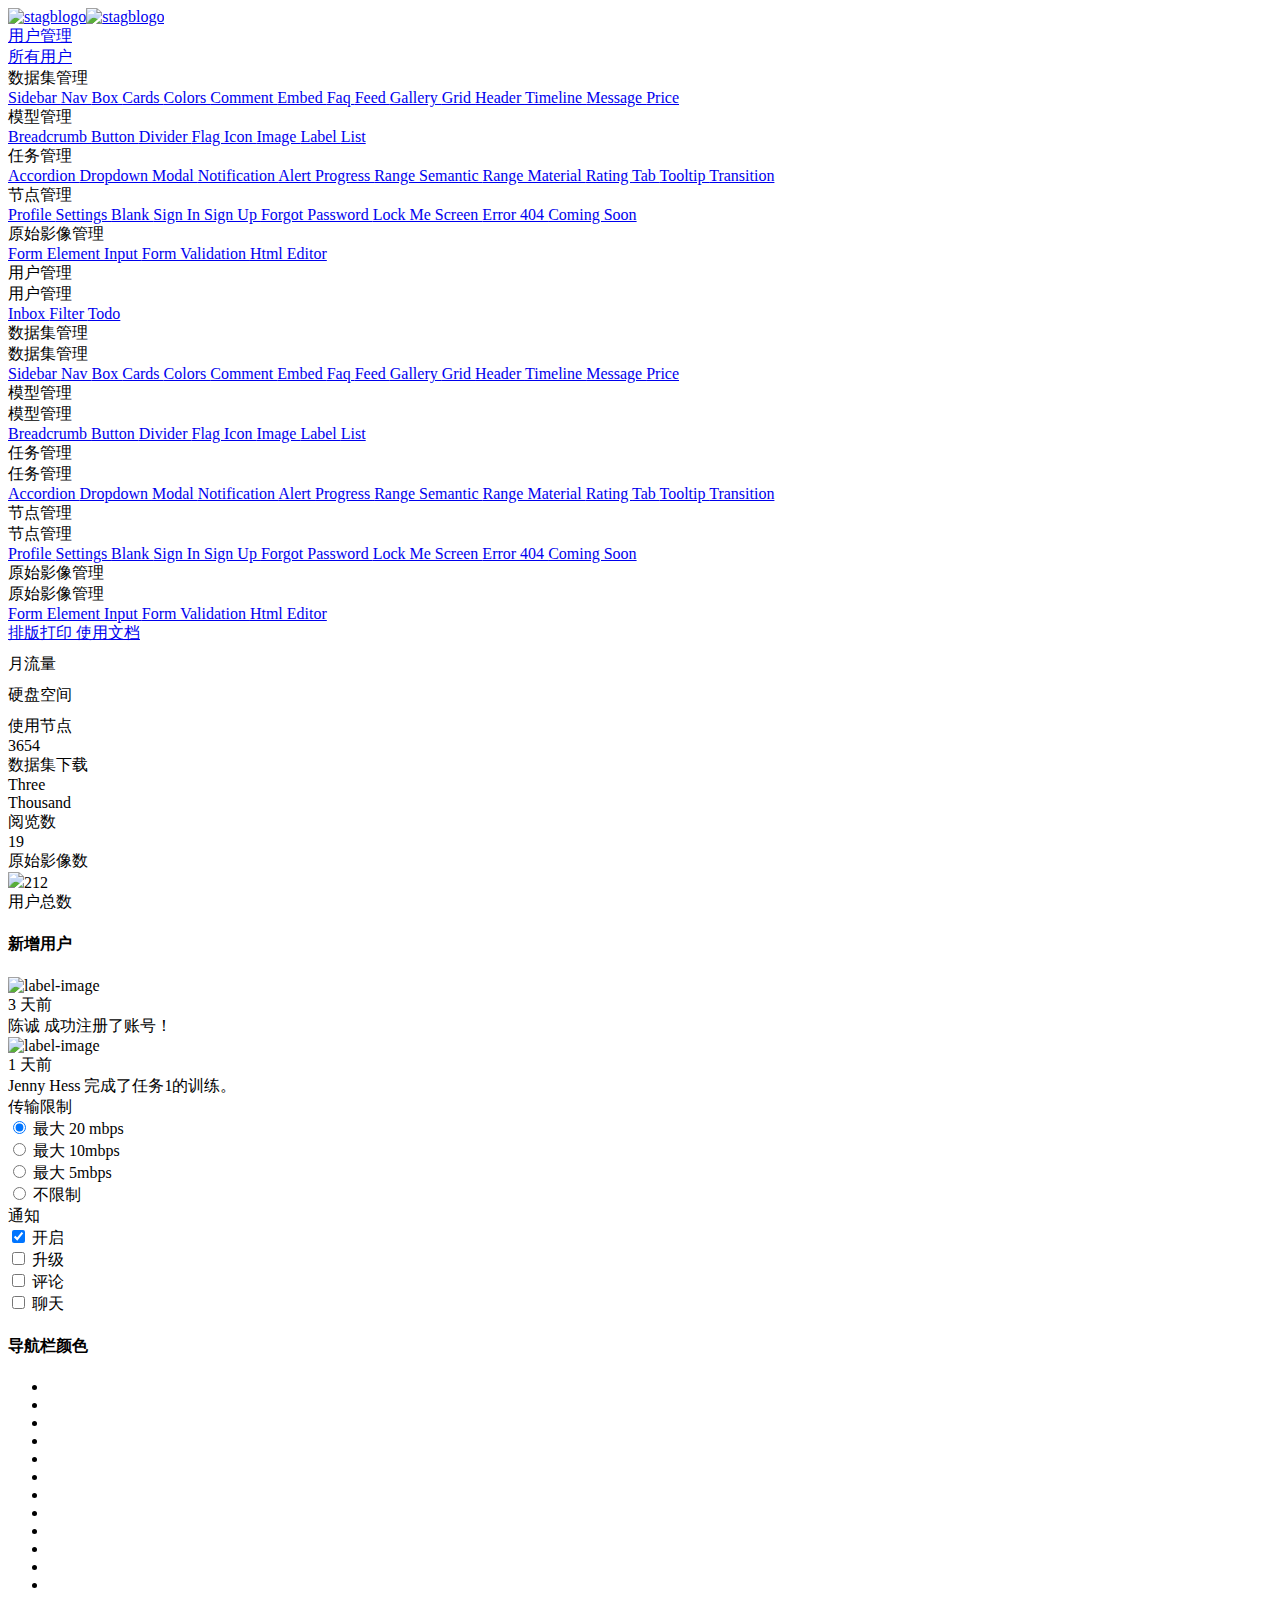
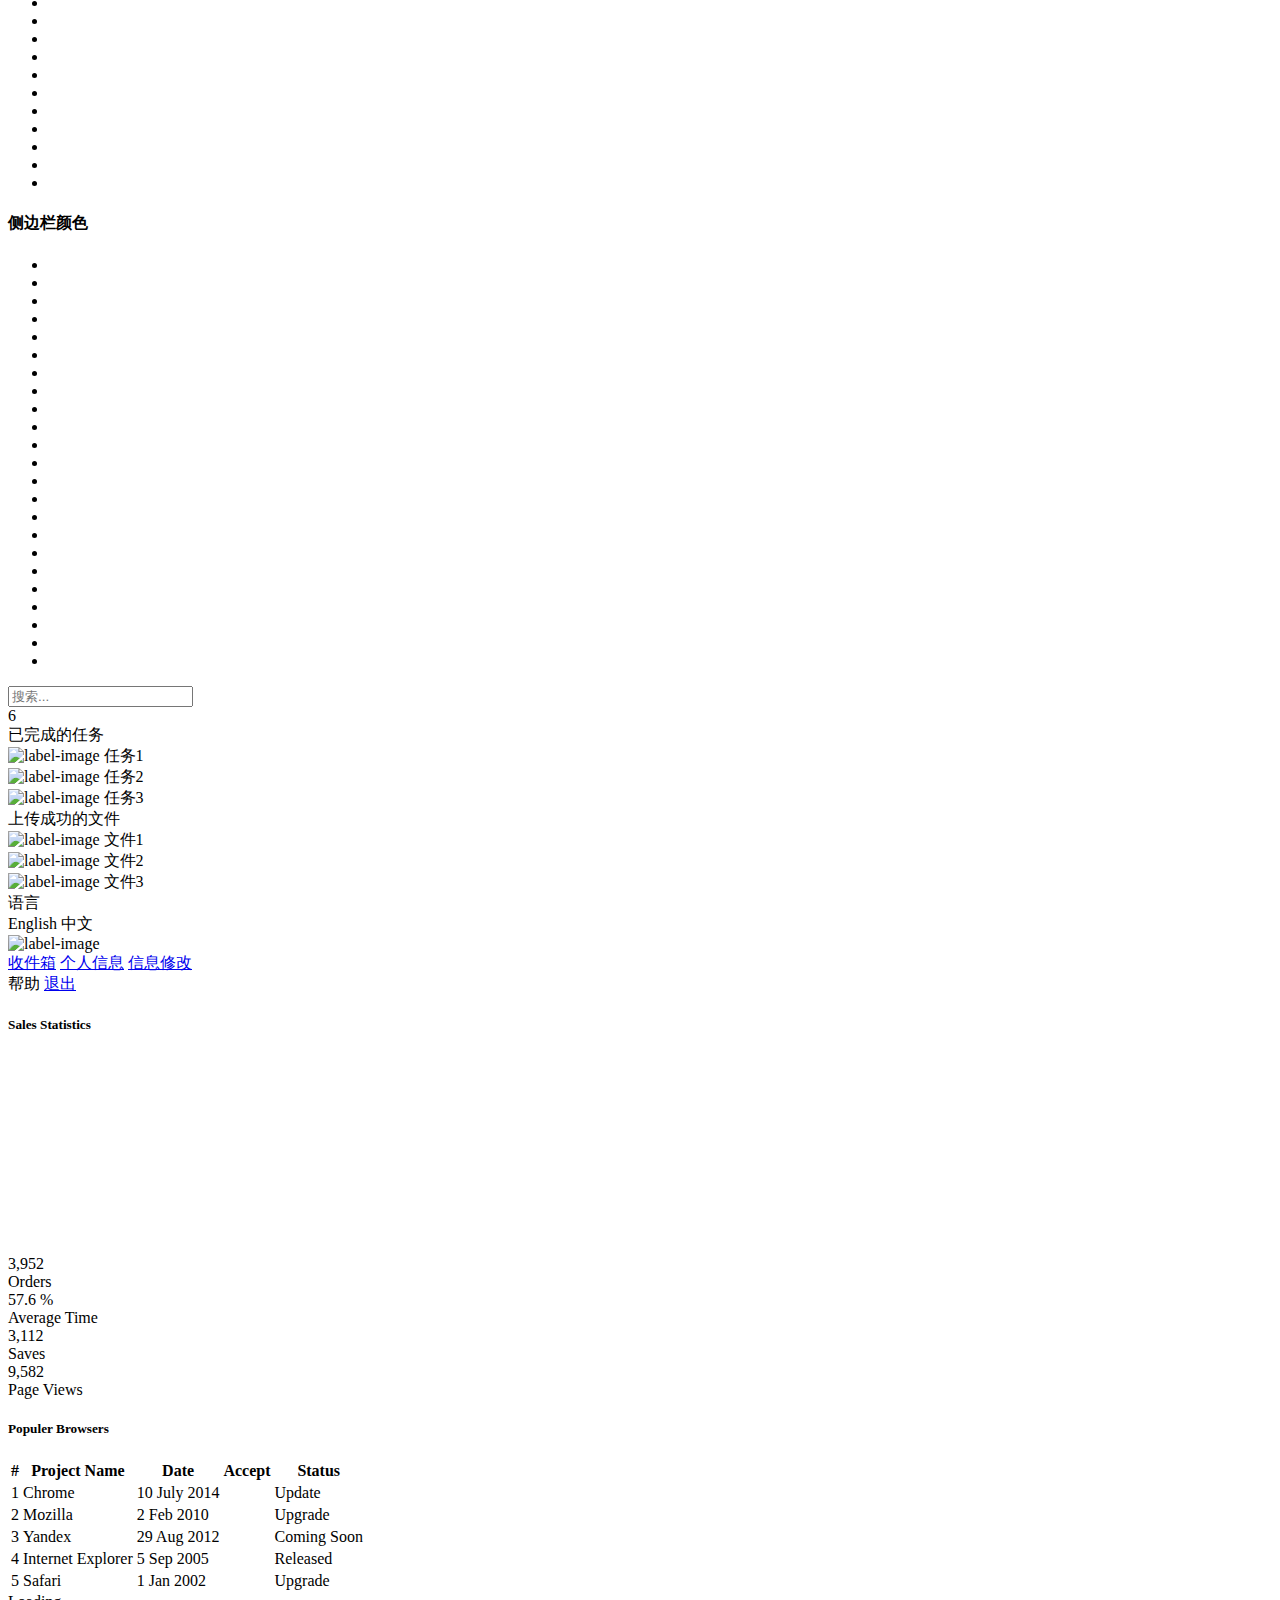
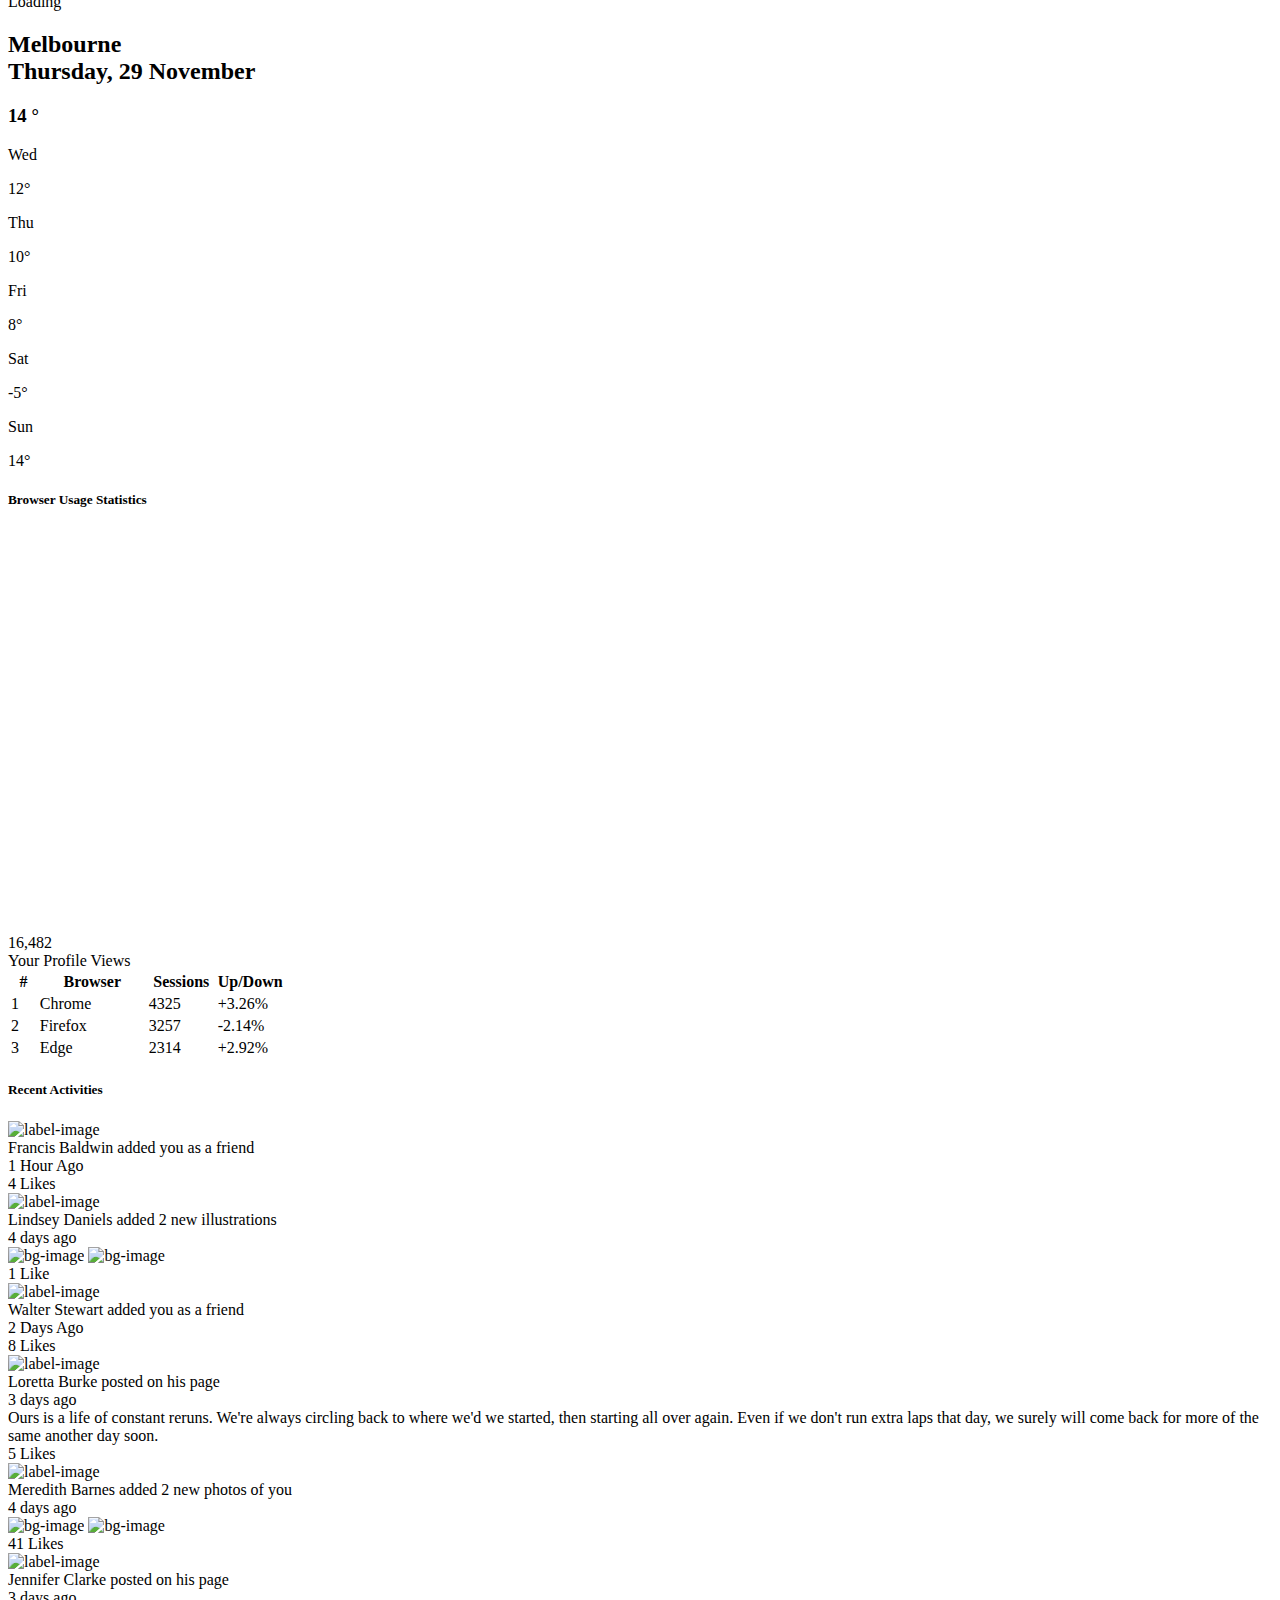
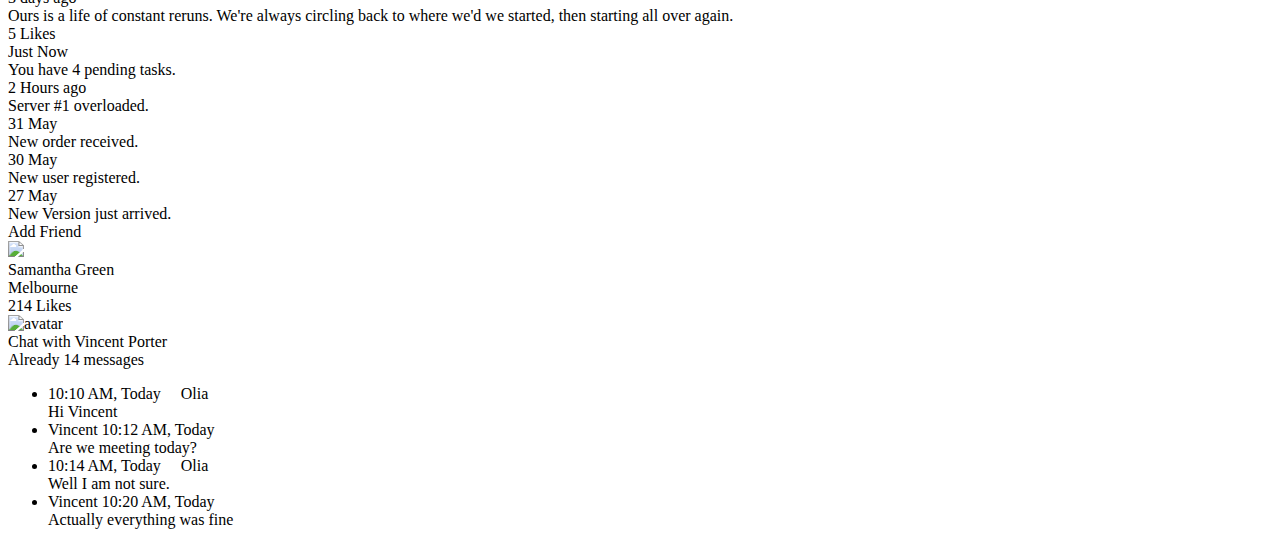
==== commit bdfd2a25: "UI added" ====
--- a/src/main/resources/templates/index.html
+++ b/src/main/resources/templates/index.html
@@ -1,5 +1,5 @@
 <!DOCTYPE html>
-<html lang="en" >
+<html lang="en">
 
 <head>
     <title>Stagb Admin Template - Dashboard</title>
@@ -16,52 +16,35 @@
     <link href="plugins/chartist/chartist.min.css" rel="stylesheet" />
     <link href="css/chat-page.css" rel="stylesheet" />
     <link rel="shortcut icon" href="img/favicon.ico" />
-
 </head>
 
 <body>
     <div id="contextWrap">
         <!--sidebar-->
-        <div class="ui sidebar vertical left menu overlay  borderless visible sidemenu inverted  grey" style="-webkit-transition-duration: 0.1s; transition-duration: 0.1s;" data-color="grey">
+        <div class="ui sidebar vertical left menu overlay  borderless visible sidemenu inverted  violet" style="-webkit-transition-duration: 0.1s; transition-duration: 0.1s;" data-color="violet">
             <a class="item logo" href="index.html">
-                <img src="img/logo.png" alt="stagblogo" /><img src="img/thumblogo.png" alt="stagblogo" class="displaynone" />
+                <img src="img/DL_logo.png" alt="stagblogo" /><img src="img/dl_logo_small.png" alt="stagblogo" class="displaynone" />
             </a>
             <div class="ui accordion inverted">
 
-                <a class="title item">
-                    <i class="ion-speedometer titleIcon icon"></i> Dashboard <i class="dropdown icon"></i>
+<!--                <a class="title item">-->
+<!--                    <i class="ion-speedometer titleIcon icon"></i> 主页-->
+<!--                </a>-->
+<!--                <div class="content">-->
+<!--                </div>-->
+
+                <a class="title item" href="#">
+                    <i class="ion-ios-lightbulb titleIcon icon"></i>
+                    <i class="dropdown icon"></i> 用户管理
                 </a>
                 <div class="content">
-                    <a class="item" href="index.html">
-                    Dashboard v1
-                </a>
-                </div>
-
-                <div class="title item">
-                    <i class="ion-ios-lightbulb titleIcon icon"></i>
-
-                    <i class="dropdown icon"></i> Apps
-                </div>
-                <div class="content">
-                    <a class="item" href="inbox.html">
-                    Inbox
-                </a>
-
-                    <a class="item" href="chat.html">
-                    Chat
-                </a>
-
-                    <a class="item" href="filter.html">
-                    Filter
-                </a>
-                    <a class="item" href="todo.html">
-                    Todo
-                </a>
+                    <a class="item" href="allUser.html">
+                        所有用户
+                    </a>
                 </div>
                 <div class="title item">
                     <i class="ion-ios-world titleIcon  icon"></i>
-
-                    <i class="dropdown icon"></i> Layouts
+                    <i class="dropdown icon"></i> 数据集管理
                 </div>
                 <div class="content">
                     <a class="item" href="sidebar.html">
@@ -117,7 +100,7 @@
                 <div class="title item">
                     <i class="ion-briefcase titleIcon icon"></i>
 
-                    <i class="dropdown icon"></i> UI-Kit
+                    <i class="dropdown icon"></i> 模型管理
                 </div>
                 <div class="content">
 
@@ -150,7 +133,7 @@
                 <div class="title item">
                     <i class="ion-mouse titleIcon icon"></i>
 
-                    <i class="dropdown icon"></i> Script
+                    <i class="dropdown icon"></i> 任务管理
                 </div>
                 <div class="content">
                     <a class="item" href="accordion.html">
@@ -196,7 +179,7 @@
                 <div class="title item">
                     <i class="ion-bowtie titleIcon icon"></i>
 
-                    <i class="dropdown icon"></i> Pages
+                    <i class="dropdown icon"></i> 节点管理
                 </div>
                 <div class="content">
                     <a class="item" href="profile.html">
@@ -210,10 +193,10 @@
                     <a class="item" href="blank.html">
                     Blank
                 </a>
-                    <a class="item" href="login.html">
+                    <a class="item" href="login-o.html">
                     Sign In
                 </a>
-                    <a class="item" href="login.html">
+                    <a class="item" href="login-o.html">
                     Sign Up
                 </a>
                     <a class="item" href="forgotpassword.html">
@@ -233,7 +216,7 @@
                 <div class="title item">
                     <i class="ion-paintbrush titleIcon icon"></i>
 
-                    <i class="dropdown icon"></i> Form
+                    <i class="dropdown icon"></i> 原始影像管理
                 </div>
                 <div class="content">
                     <a class="item" href="formelements.html">
@@ -251,61 +234,19 @@
                 </a>
                 </div>
 
-                <div class="title item">
-                    <i class="ion-flame titleIcon icon"></i>
-
-                    <i class="dropdown icon"></i> Tables
-                </div>
-                <div class="content">
-                    <a class="item" href="table.html">
-                    Static Table
-                </a>
-                    <a class="item" href="datatable.html">
-                    Datatable
-                </a>
-                    <a class="item" href="editable.html">
-                    Editable
-                </a>
-                </div>
-                <div class="title item">
-                    <i class="ion-arrow-graph-up-right titleIcon icon"></i>
-
-                    <i class="dropdown icon"></i> Chart
-                </div>
-                <div class="content">
-                    <a class="item" href="chart.html">
-                    Charts 1
-                </a>
-                    <a class="item" href="chart-2.html">
-                    Charts 2
-                </a>
-
-                </div>
-
             </div>
 
+<!--            <a class="ui dropdown item displaynone scrolling">-->
+<!--                <span>主页</span>-->
+<!--            </a>-->
+
+
             <div class="ui dropdown item displaynone scrolling">
-                <span>Dashboard</span>
-                <i class="ion-speedometer icon"></i>
-
-                <div class="menu">
-                    <div class="header">
-                        Dashboard
-                    </div>
-                    <div class="ui divider"></div>
-                    <a class="item" href="index.html">
-                    Dashboard v1
-                </a>
-                </div>
-            </div>
-
-
-            <div class="ui dropdown item displaynone scrolling">
-                <span>Apps</span>
+                <span>用户管理</span>
                 <i class="ion-ios-lightbulb icon"></i>
                 <div class="menu">
                     <div class="header">
-                        Apps
+                        用户管理
                     </div>
                     <div class="ui divider"></div>
                     <a class="item" href="inbox.html">
@@ -320,11 +261,11 @@
                 </div>
             </div>
             <div class="ui dropdown item displaynone scrolling">
-                <span>Layouts</span>
+                <span>数据集管理</span>
                 <i class="ion-ios-world icon"></i>
                 <div class="menu">
                     <div class="header">
-                        Layouts
+                        数据集管理
                     </div>
                     <div class="ui divider"></div>
                     <a class="item" href="sidebar.html">
@@ -376,11 +317,11 @@
                 </div>
             </div>
             <div class="ui dropdown item displaynone scrolling">
-                <span>UI-Kit</span>
+                <span>模型管理</span>
                 <i class="ion-briefcase icon"></i>
                 <div class="menu">
                     <div class="header">
-                        UI-Kit
+                        模型管理
                     </div>
                     <div class="ui divider"></div>
                     <a class="item" href="breadcrumb.html">
@@ -411,11 +352,11 @@
                 </div>
             </div>
             <div class="ui dropdown item displaynone scrolling">
-                <span>Script</span>
+                <span>任务管理</span>
                 <i class="ion-mouse icon"></i>
                 <div class="menu">
                     <div class="header">
-                        UI-Kit
+                        任务管理
                     </div>
                     <div class="ui divider"></div>
                     <a class="item" href="accordion.html">
@@ -460,12 +401,12 @@
                 </div>
             </div>
             <div class="ui dropdown item displaynone scrolling">
-                <span>Pages</span>
+                <span>节点管理</span>
                 <i class="ion-bowtie icon"></i>
 
                 <div class="menu">
                     <div class="header">
-                        Pages
+                        节点管理
                     </div>
                     <div class="ui divider"></div>
                     <a class="item" href="profile.html">
@@ -479,10 +420,10 @@
                     <a class="item" href="blank.html">
                     Blank
                 </a>
-                    <a class="item" href="login.html">
+                    <a class="item" href="login-o.html">
                     Sign In
                 </a>
-                    <a class="item" href="login.html">
+                    <a class="item" href="login-o.html">
                     Sign Up
                 </a>
                     <a class="item" href="forgotpassword.html">
@@ -500,12 +441,12 @@
                 </div>
             </div>
             <div class="ui dropdown item displaynone scrolling">
-                <span>Form</span>
+                <span>原始影像管理</span>
                 <i class="ion-paintbrush  icon"></i>
 
                 <div class="menu">
                     <div class="header">
-                        Form
+                        原始影像管理
                     </div>
                     <div class="ui divider"></div>
                     <a class="item" href="formelements.html">
@@ -523,50 +464,12 @@
                 </a>
                 </div>
             </div>
-            <div class="ui dropdown item displaynone scrolling">
-                <span>Table</span>
-                <i class="ion-flame icon"></i>
-
-                <div class="menu">
-                    <div class="header">
-                        Table
-                    </div>
-                    <div class="ui divider"></div>
-                    <a class="item" href="table.html">
-                    Static Table
-                </a>
-                    <a class="item" href="datatable.html">
-                    Datatable
-                </a>
-                    <a class="item" href="editable.html">
-                    Editable
-                </a>
-                </div>
-            </div>
-            <div class="ui dropdown item displaynone scrolling">
-                <span>Charts</span>
-                <i class="ion-arrow-graph-up-right icon"></i>
-
-                <div class="menu">
-                    <div class="header">
-                        Charts
-                    </div>
-                    <div class="ui divider"></div>
-                    <a class="item" href="chart.html">
-                    Charts 1
-                </a>
-                    <a class="item" href="chart-2.html">
-                    Charts 2
-                </a>
-
-                </div>
-            </div>
             <div class="ui divider"></div>
             <a class="item" href="typography.html">
-                <i class="ion-printer icon"></i> <span class="colhidden">Typography</span>
+                <i class="ion-printer icon"></i> <span class="colhidden">排版打印</span>
             </a>
             <a class="item" href="document.html">
-                <i class="ion-code icon"></i> <span class="colhidden">Document</span>
+                <i class="ion-code icon"></i> <span class="colhidden">使用文档</span>
             </a>
             <div class="ui divider"></div>
             <a class="item">
@@ -574,7 +477,7 @@
                     <div class="bar">
 
                     </div>
-                    <div class="label colhidden" style="margin-top: 10px"><span class="colhidden">Monthly Bandwidth Transfer</span></div>
+                    <div class="label colhidden" style="margin-top: 10px"><span class="colhidden">月流量</span></div>
                 </div>
 
             </a>
@@ -584,7 +487,7 @@
                     <div class="bar">
 
                     </div>
-                    <div class="label colhidden" style="margin-top: 10px"><span class="colhidden">Disk Space Usage</span></div>
+                    <div class="label colhidden" style="margin-top: 10px"><span class="colhidden">硬盘空间</span></div>
                 </div>
 
             </a>
@@ -593,7 +496,7 @@
                     <div class="bar">
 
                     </div>
-                    <div class="label colhidden" style="margin-top: 10px"><span class="colhidden">Earn money</span></div>
+                    <div class="label colhidden" style="margin-top: 10px"><span class="colhidden">使用节点</span></div>
                 </div>
 
             </a>
@@ -606,7 +509,7 @@
                             3654
                         </div>
                         <div class="label">
-                            Downloads
+                            数据集下载
                         </div>
                     </div>
                     <div class="statistic">
@@ -614,7 +517,7 @@
                             Three<br> Thousand
                         </div>
                         <div class="label">
-                            Views
+                            阅览数
                         </div>
                     </div>
                     <div class="statistic">
@@ -622,7 +525,7 @@
                             <i class="ion-paperclip icon"></i><span class="counter">19</span>
                         </div>
                         <div class="label">
-                            Attached File
+                            原始影像数
                         </div>
                     </div>
                     <div class="statistic">
@@ -630,12 +533,12 @@
                             <img src="img/avatar/people/carol.png" class="ui circular inline  top aligned image"><span class="counter">212</span>
                         </div>
                         <div class="label">
-                            Team Members
-                        </div>
-                    </div>
-                </div>
+                            用户总数
+                        </div>
+                    </div>
+                </div>
+            </a>
         </div>
-        </a>
         <!--sidebar-->
         <div class="ui right sidebar">
             <div class="ui pointing secondary two item tabular menu">
@@ -645,17 +548,17 @@
             </div>
             <div class="ui tab active" data-tab="first">
                 <div class="ui small feed">
-                    <h4 class="ui header">Followers Activity</h4>
+                    <h4 class="ui header">新增用户</h4>
                     <div class="event">
                         <div class="label">
                             <img src="img/avatar/people/Abraham.png" alt="label-image" />
                         </div>
                         <div class="content">
                             <div class="date">
-                                3 days ago
+                                3 天前
                             </div>
                             <div class="summary">
-                                You added <a>Jenny Hess</a> to your <a>coworker</a> group.
+                                <a>陈诚</a> 成功注册了账号！
                             </div>
                         </div>
                     </div>
@@ -664,173 +567,44 @@
                             <img src="img/avatar/people/carol.png" alt="label-image" />
                         </div>
                         <div class="content">
+                            <div class="date">
+                                1 天前
+                            </div>
                             <div class="summary">
-                                You added <a>Jenny Hess</a> to your <a>coworker</a> group.
-                                <div class="date">
-                                    3 days ago
-                                </div>
-                            </div>
-                        </div>
-                    </div>
-                    <div class="event">
-                        <div class="label">
-                            <img src="img/avatar/people/Daryl.png" alt="label-image" />
-                        </div>
-                        <div class="content">
-                            <div class="date">
-                                3 days ago
-                            </div>
-                            <div class="summary">
-                                You added <a>Jenny Hess</a> to your <a>coworker</a> group.
-                            </div>
-                        </div>
-                    </div>
-                    <div class="event">
-                        <div class="label">
-                            <img src="img/avatar/people/deana.png" alt="label-image" />
-                        </div>
-                        <div class="content">
-                            <div class="summary">
-                                You added <a>Jenny Hess</a> to your <a>coworker</a> group.
-                                <div class="date">
-                                    3 days ago
-                                </div>
-                            </div>
-                        </div>
-                    </div>
-                    <div class="event">
-                        <div class="label">
-                            <img src="img/avatar/people/enid.png" alt="label-image" />
-                        </div>
-                        <div class="content">
-                            <div class="date">
-                                3 days ago
-                            </div>
-                            <div class="summary">
-                                You added <a>Jenny Hess</a> to your <a>coworker</a> group.
-                            </div>
-                        </div>
-                    </div>
-                    <div class="event">
-                        <div class="label">
-                            <img src="img/avatar/people/Glenn.png" alt="label-image" />
-                        </div>
-                        <div class="content">
-                            <div class="summary">
-                                You added <a>Jenny Hess</a> to your <a>coworker</a> group.
-                                <div class="date">
-                                    3 days ago
-                                </div>
-                            </div>
-                        </div>
-                    </div>
-                    <div class="event">
-                        <div class="label">
-                            <img src="img/avatar/people/Hershell.png" alt="label-image">
-                        </div>
-                        <div class="content">
-                            <div class="date">
-                                3 days ago
-                            </div>
-                            <div class="summary">
-                                You added <a>Jenny Hess</a> to your <a>coworker</a> group.
-                            </div>
-                        </div>
-                    </div>
-                    <div class="event">
-                        <div class="label">
-                            <img src="img/avatar/people/Hershell.png" alt="label-image" />
-                        </div>
-                        <div class="content">
-                            <div class="summary">
-                                You added <a>Jenny Hess</a> to your <a>coworker</a> group.
-                                <div class="date">
-                                    3 days ago
-                                </div>
-                            </div>
-                        </div>
-                    </div>
-                    <div class="event">
-                        <div class="label">
-                            <img src="img/avatar/people/Meggie.png" alt="label-image" />
-                        </div>
-                        <div class="content">
-                            <div class="date">
-                                3 days ago
-                            </div>
-                            <div class="summary">
-                                You added <a>Jenny Hess</a> to your <a>coworker</a> group.
-                            </div>
-                        </div>
-                    </div>
-                    <div class="event">
-                        <div class="label">
-                            <img src="img/avatar/people/Michonne.png" alt="label-image" />
-                        </div>
-                        <div class="content">
-                            <div class="summary">
-                                You added <a>Jenny Hess</a> to your <a>coworker</a> group.
-                                <div class="date">
-                                    3 days ago
-                                </div>
-                            </div>
-                        </div>
-                    </div>
-                    <div class="event">
-                        <div class="label">
-                            <img src="img/avatar/people/Rick.png" alt="label-image" />
-                        </div>
-                        <div class="content">
-                            <div class="date">
-                                3 days ago
-                            </div>
-                            <div class="summary">
-                                You added <a>Jenny Hess</a> to your <a>coworker</a> group.
-                            </div>
-                        </div>
-                    </div>
-                    <div class="event">
-                        <div class="label">
-                            <img src="img/avatar/people/Tara.png" alt="label-image" />
-                        </div>
-                        <div class="content">
-                            <div class="summary">
-                                You added <a>Jenny Hess</a> to your <a>coworker</a> group.
-                                <div class="date">
-                                    3 days ago
-                                </div>
-                            </div>
-                        </div>
-                    </div>
+                                <a>Jenny Hess</a> 完成了<a>任务1</a>的训练。
+                            </div>
+                        </div>
+                    </div>
+
                 </div>
             </div>
 
             <div class="ui tab" data-tab="fourth">
                 <div class="ui form fluid">
                     <div class="grouped fields">
-                        <label>Connection Limited</label>
+                        <label>传输限制</label>
                         <div class="field">
                             <div class="ui slider checkbox">
                                 <input type="radio" name="throughput" checked="checked">
-                                <label>20 mbps max</label>
+                                <label>最大 20 mbps</label>
                             </div>
                         </div>
                         <div class="field">
                             <div class="ui slider checkbox">
                                 <input type="radio" name="throughput">
-                                <label>10mbps max</label>
+                                <label>最大 10mbps</label>
                             </div>
                         </div>
                         <div class="field">
                             <div class="ui slider checkbox">
                                 <input type="radio" name="throughput">
-                                <label>5mbps max</label>
+                                <label>最大 5mbps</label>
                             </div>
                         </div>
                         <div class="field">
                             <div class="ui slider checkbox checked">
                                 <input type="radio" name="throughput">
-                                <label>Unmetered</label>
+                                <label>不限制</label>
                             </div>
                         </div>
                     </div>
@@ -838,36 +612,36 @@
                 <div class="ui divider"></div>
                 <div class="ui form fluid">
                     <div class="grouped fields">
-                        <label>Notifications</label>
+                        <label>通知</label>
                         <div class="field">
                             <div class="ui toggle checkbox">
                                 <input type="checkbox" checked name="public">
-                                <label class="coloring red">Enabled</label>
+                                <label class="coloring red">开启</label>
                             </div>
                         </div>
                         <div class="field">
                             <div class="ui toggle checkbox">
                                 <input type="checkbox" name="public">
-                                <label class="coloring green">Updates</label>
+                                <label class="coloring green">升级</label>
                             </div>
                         </div>
                         <div class="field">
                             <div class="ui toggle checkbox">
                                 <input type="checkbox" name="public">
-                                <label>Comments</label>
+                                <label>评论</label>
                             </div>
                         </div>
                         <div class="field">
                             <div class="ui toggle checkbox">
                                 <input type="checkbox" name="public">
-                                <label>Chat</label>
+                                <label>聊天</label>
                             </div>
                         </div>
                     </div>
                 </div>
                 <div class="ui divider"></div>
 
-                <h4 class="ui header">Navbar Color</h4>
+                <h4 class="ui header">导航栏颜色</h4>
                 <div class="ui basic segment">
 
                     <ul class="colorlist">
@@ -965,7 +739,7 @@
                         </li>
                     </ul>
                 </div>
-                <h4 class="ui header">Sidebar Color</h4>
+                <h4 class="ui header">侧边栏颜色</h4>
                 <div class="ui basic segment">
 
                     <ul class="sidecolor">
@@ -1077,7 +851,7 @@
                     </a>
                     <div class="item ui colhidden">
                         <div class="ui icon input">
-                            <input type="text" placeholder="Search...">
+                            <input type="text" placeholder="搜索...">
                             <i class="search icon"></i>
                         </div>
                     </div>
@@ -1088,48 +862,47 @@
                             <div class="ui red label mini circular">6</div>
                             <div class="menu">
                                 <div class="header">
-                                    People You Might Know
+                                    已完成的任务
                                 </div>
                                 <div class="item">
-                                    <img class="ui avatar image" src="img/avatar/people/enid.png" alt="label-image" /> Janice Robinson
+                                    <img class="ui avatar image" src="img/avatar/people/enid.png" alt="label-image" /> 任务1
                                 </div>
                                 <div class="item">
-                                    <img class="ui avatar image" src="img/avatar/people/Hershell.png" alt="label-image" /> Cynthia May
+                                    <img class="ui avatar image" src="img/avatar/people/Hershell.png" alt="label-image" /> 任务2
                                 </div>
                                 <div class="item">
-                                    <img class="ui avatar image" src="img/avatar/people/Rick.png" alt="label-image" /> Hugh Carter
+                                    <img class="ui avatar image" src="img/avatar/people/Rick.png" alt="label-image" /> 任务3
                                 </div>
                                 <div class="header">
-                                    Your Friends' Friends
+                                    上传成功的文件
                                 </div>
                                 <div class="item">
-                                    <img class="ui avatar image" src="img/avatar/people/Meggie.png" alt="label-image" /> Pauline Cain
+                                    <img class="ui avatar image" src="img/avatar/people/Meggie.png" alt="label-image" /> 文件1
                                 </div>
                                 <div class="item">
-                                    <img class="ui avatar image" src="img/avatar/people/Glenn.png" alt="label-image" /> Marco Beck
+                                    <img class="ui avatar image" src="img/avatar/people/Glenn.png" alt="label-image" /> 文件2
                                 </div>
                                 <div class="item">
-                                    <img class="ui avatar image" src="img/avatar/people/Daryl.png" alt="label-image" /> Sue Quinn
+                                    <img class="ui avatar image" src="img/avatar/people/Daryl.png" alt="label-image" /> 文件3
                                 </div>
                             </div>
                         </div>
                         <div class="ui dropdown item">
-                            Language <i class="dropdown icon"></i>
+                            语言 <i class="dropdown icon"></i>
                             <div class="menu">
                                 <a class="item"><i class="united kingdom flag"></i>English</a>
-                                <a class="item"><i class="turkey flag"></i>Turkish</a>
-                                <a class="item"><i class="spain flag"></i>Spanish</a>
+                                <a class="item"><i class="turkey flag"></i>中文</a>
                             </div>
                         </div>
                         <div class="ui dropdown item">
                             <img class="ui mini circular image" src="img/avatar/people/enid.png" alt="label-image" />
                             <div class="menu">
-                                <a class="item" href="mail.html">Inbox</a>
-                                <a class="item" href="profile.html">Profile</a>
-                                <a class="item" href="settings.html">Settings</a>
+                                <a class="item" href="mail.html">收件箱</a>
+                                <a class="item" href="profile.html">个人信息</a>
+                                <a class="item" href="settings.html">信息修改</a>
                                 <div class="ui divider"></div>
-                                <a class="item">Need Help?</a>
-                                <a class="item" href="/gitHubLogin">Sign Out</a>
+                                <a class="item">帮助</a>
+                                <a class="item" href="login-o.html">退出</a>
                             </div>
                         </div>
                         <a class="item labeled rightsidebar computer only">
